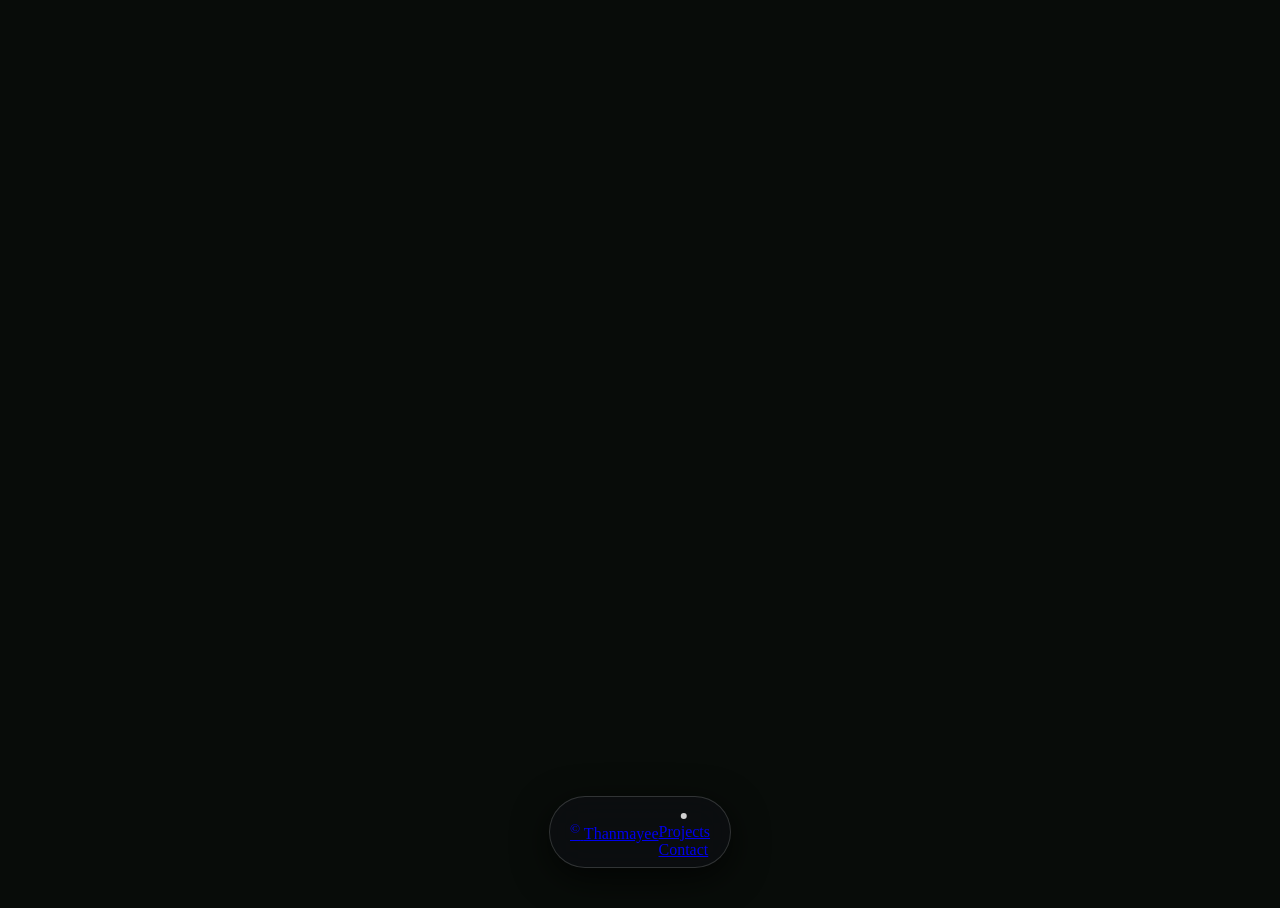
==== work/index.html @ e5a55dd7 "feat(navigation): configure mobile navigation menu and clean typography tokens" ====
<!DOCTYPE html>
<!-- This site was created in Webflow. https://webflow.com --><!-- Last Published: Tue Oct 13 2026 12:30:39 GMT+0000 (Coordinated Universal Time) --><html data-wf-domain="www.ondastudio.co" data-wf-page="68924abc8a62e2a2be385f71" data-wf-site="68924abc8a62e2a2be385f87" lang="en"><head><meta charset="utf-8"/><link crossorigin="anonymous" href="https://cdn.prod.website-files.com" rel="preconnect"/><title>kotha thanmayee reddy</title><meta content="Strategic branding, web design, and digital experiences for organisations ready to lead with clarity. We design with strategic thinking, not decoration." name="description"/><meta content="Thanmayee | Data Analytics &amp; Business Portfolio" property="og:title"/><meta content="Strategic branding, web design, and digital experiences for organisations ready to lead with clarity. We design with strategic thinking, not decoration." property="og:description"/><meta content="Thanmayee | Data Analytics &amp; Business Portfolio" name="twitter:title"/><meta content="Strategic branding, web design, and digital experiences for organisations ready to lead with clarity. We design with strategic thinking, not decoration." name="twitter:description"/><meta content="website" property="og:type"/><meta content="summary_large_image" name="twitter:card"/><meta content="width=device-width, initial-scale=1" name="viewport"/><meta content="Webflow" name="generator"/><link crossorigin="anonymous" href="https://cdn.prod.website-files.com/68924abc8a62e2a2be385f87/css/ondastudio-staging.webflow.shared.df867d92b.css" integrity="sha384-34Z9krJHCqAeEKCzq6Zb8yj2sss6u67SxyeQZQT5jfP4QjzpZ3FO23uSl7Uz0cRz" rel="stylesheet" type="text/css"/><script type="text/javascript">!function(o,c){var n=c.documentElement,t=" w-mod-";n.className+=t+"js",("ontouchstart"in o||o.DocumentTouch&&c instanceof DocumentTouch)&&(n.className+=t+"touch")}(window,document);</script><link href="https://cdn.prod.website-files.com/68924abc8a62e2a2be385f87/68924abc8a62e2a2be385fc4_favicon.svg" rel="shortcut icon" type="image/x-icon"/><link href="https://cdn.prod.website-files.com/68924abc8a62e2a2be385f87/68924abc8a62e2a2be385fc5_webclip.svg" rel="apple-touch-icon"/><!-- Splide -->
<link href="
https://cdn.jsdelivr.net/npm/@splidejs/splide@4.1.4/dist/css/splide.min.css
" rel="stylesheet"/>
<!-- Finsweet Attributes -->
<script async="" fs-list="" src="https://cdn.jsdelivr.net/npm/@finsweet/attributes@2/attributes.js" type="module"></script>
<style>
.styleguide_guide_wrap {
display: none;
}
.nav_background,
.cookies_component {
opacity: 0;
}
.cookies_component {
display: block;
}
[text-split] {
opacity: 0;
}
html.w-editor [text-split] {opacity: 1;}
.line {
padding: 0;
overflow: hidden;
padding-bottom: .05em;
margin-bottom: -.05em;
transform-origin: bottom;
display: block;
text-align: start;
width: 100%
}
.word {
overflow: initial;
padding-bottom: 0.1em;
margin-bottom: -0.1em;
transform-origin: bottom;
padding-right: 0.1em;
margin-right: -0.1em;
text-indent: 0;
}
.line-wrapper {
padding: 0;
overflow: hidden;
padding-bottom: .05em;
margin-bottom: -.05em;
transform-origin: bottom;
display: block;
text-align: start;
width: 100%;
}
</style>
<style>
  html, body {
    background-color: #080c09 !important;
    color: #ffffff !important;
    margin: 0 !important;
    padding: 0 !important;
    width: 100% !important;
    min-height: 100% !important;
    overflow-x: hidden !important;
  }

  .page-wrapper {
    width: 100% !important;
    min-height: 100vh !important;
    background-color: #080c09 !important;
    transform: none !important;
    position: relative !important;
  }

  /* Fixed Bottom Following Navbar */
  .nav_fixed {
    position: fixed !important;
    bottom: 2rem !important;
    top: auto !important;
    left: 50% !important;
    transform: translateX(-50%) !important;
    z-index: 9999 !important;
    margin: 0 !important;
    width: fit-content !important;
    pointer-events: auto !important;
    transition: transform 0.3s ease, opacity 0.3s ease;
  }

  .nav_container {
    background-color: rgba(12, 14, 16, 0.88) !important;
    border: 1px solid rgba(255, 255, 255, 0.16) !important;
    backdrop-filter: blur(20px) !important;
    -webkit-backdrop-filter: blur(20px) !important;
    box-shadow: 0 10px 36px rgba(0, 0, 0, 0.7) !important;
    padding: 8px 20px !important;
    border-radius: 999px !important;
    display: flex !important;
    align-items: center !important;
  }

  @media screen and (max-width: 767px) {
    .nav_fixed {
      bottom: 1.25rem !important;
      width: calc(100% - 32px) !important;
      max-width: 420px !important;
    }
    .nav_container {
      justify-content: space-between !important;
      width: 100% !important;
    }
  }
</style>
<style>
html.lenis, html.lenis body {
height: auto;
}
.lenis.lenis-smooth {
scroll-behavior: auto !important;
}
.lenis.lenis-smooth [data-lenis-prevent] {
overscroll-behavior: contain;
}
.lenis.lenis-stopped {
overflow: hidden;
}
.lenis.lenis-scrolling iframe {
pointer-events: none;
}
</style><style>
/*
* intiial states
*/
.work-filters form {
opacity: 0;
transition: opacity 0.2s ease-in-out;
}
.section_work-list {
opacity: 0;
pointer-events: none;
}
.splide__slide .work-card_inner {
transform: scale(0.8);
}
.splide__slide .work-card_title {
opacity: 0;
transform: translateY(40px);
}
.splide__slide .work-card_tags {
opacity: 0;
}
</style><style>
  .section_work-filters { display: none !important; }
</style>
</head><body class="bg-black-150"><div class="page-wrapper"><div class="custom-code"><div class="global-styles w-embed"><style>
html {
--font--inherit: inherit;
--font-weight--inherit: inherit;
--font-weight--100: 100;
--font-weight--200: 200;
--font-weight--300: 300;
--font-weight--400: 400;
--font-weight--500: 500;
--font-weight--600: 600;
--font-weight--700: 700;
--font-weight--800: 800;
--font-weight--900: 900;
--text-transform--none: none;
--text-transform--uppercase: uppercase;
--text-transform--capitalize: capitalize;
--text-transform--lowercase: lowercase;
--text-transform--inherit: inherit;
--text-align--right: right;
--text-align--left: left;
--text-align--center: center;
}
/* Detect and apply each input's defined text color */
input:-webkit-autofill,
input:-webkit-autofill:hover,
input:-webkit-autofill:focus,
textarea:-webkit-autofill,
textarea:-webkit-autofill:hover,
textarea:-webkit-autofill:focus,
select:-webkit-autofill,
select:-webkit-autofill:hover,
select:-webkit-autofill:focus {
-webkit-text-fill-color: inherit !important; /* Inherits color from input */
caret-color: inherit !important; /* Inherits cursor color */
-webkit-box-shadow: 0 0 0px 1000px var(--input-bg, transparent) inset !important; /* Keeps correct background */
transition: background-color 5000s ease-in-out 0s !important;
}
/* Make text look crisper and more legible in all browsers */
body {
-webkit-font-smoothing: antialiased;
-moz-osx-font-smoothing: grayscale;
font-smoothing: antialiased;
text-rendering: optimizeLegibility;
}
/* Focus state style for keyboard navigation for the focusable elements */
*[tabindex]:focus-visible,
input[type="file"]:focus-visible {
outline: 0.125rem solid #4d65ff;
outline-offset: 0.125rem;
}
/* Set color style to inherit */
.inherit-color * {
color: inherit;
}
/* Get rid of top margin on first element in any rich text element */
.w-richtext > :not(div):first-child, .w-richtext > div:first-child > :first-child {
margin-top: 0 !important;
}
/* Get rid of bottom margin on last element in any rich text element */
.w-richtext>:last-child, .w-richtext ol li:last-child, .w-richtext ul li:last-child {
margin-bottom: 0 !important;
}
/* Make sure containers never lose their center alignment */
.container-medium,.container-small, .container-large {
margin-right: auto !important;
margin-left: auto !important;
}
/*
Make the following elements inherit typography styles from the parent and not have hardcoded values.
Important: You will not be able to style for example "All Links" in Designer with this CSS applied.
Uncomment this CSS to use it in the project. Leave this message for future hand-off.
*/
/*
a,
.w-input,
.w-select,
.w-tab-link,
.w-nav-link,
.w-dropdown-btn,
.w-dropdown-toggle,
.w-dropdown-link {
color: inherit;
text-decoration: inherit;
font-size: inherit;
}
*/
/* Apply "..." after 3 lines of text */
.text-style-3lines {
display: -webkit-box;
overflow: hidden;
-webkit-line-clamp: 3;
-webkit-box-orient: vertical;
}
/* Apply "..." after 2 lines of text */
.text-style-2lines {
display: -webkit-box;
overflow: hidden;
-webkit-line-clamp: 2;
-webkit-box-orient: vertical;
}
/* Adds inline flex display */
.display-inlineflex {
display: inline-flex;
}
/* These classes are never overwritten */
.hide {
display: none !important;
}
@media screen and (max-width: 991px) {
.hide, .hide-tablet {
display: none !important;
}
}
@media screen and (max-width: 767px) {
.hide-mobile-landscape{
display: none !important;
}
}
@media screen and (max-width: 479px) {
.hide-mobile{
display: none !important;
}
}
.margin-0 {
margin: 0rem !important;
}
.padding-0 {
padding: 0rem !important;
}
textarea {
resize: none;
}
svg {
width:100%;
}
/*
.swiper-button-prev:after, .swiper-button-next:after {
content: none !important;
}
.swiper-button-prev, .swiper-button-next {
all: unset;
width: auto !important;
height: auto !important;
position: static !important;
}
.swiper-button-prev, .swiper-button-next:focus {
outline: none !important;
}
.swiper-arrow {
outline: none;
}
*/
.nav-link_wrapper.w--current .nav-dot { opacity: 1; }
.text-rich-text a { text-decoration: underline; }
</style></div><div class="attributes w-embed"><style>
@media only screen and (max-width: 991px) {
[data-coming-soon="true"] {
opacity: 0.6;
}
}
@media only screen and (min-width: 992px) {
[data-coming-soon="true"]:hover {
opacity: 0.6;
}
}
[data-coming-soon="true"]:hover a {
pointer-events: none;
}
[background-color="transparent"] {
background-color: transparent;
}
[color="transparent"] {
color: var(--colors--transparent);
}
[rotate="45"] {
rotate: 45deg !important;
}
[rotate="-45"] {
rotate: -45deg !important;
}
[rotate="90"] {
rotate: 90deg !important;
}
[rotate="-90"] {
rotate: -90deg !important;
}
[rotate="180"] {
rotate: 180deg !important;
}
[rotate="-180"] {
rotate: -180deg !important;
}
[rotate="-135"] {
rotate: -135deg !important;
}
[rotate="135"] {
rotate: 135deg !important;
}
[padding="0"] {
padding: 0 !important;
}
</style></div><div class="spacers-columns w-embed"><style>
@media screen and (max-width: 991px) {
.tablet-2-col {width: 16.666666666666664% !important;}
.tablet-3-col {width: 25% !important;}
.tablet-4-col {width: 33.333333333333% !important;}
.tablet-5-col {width: 41.6666666666% !important;}
.tablet-6-col {width: 50% !important;}
.tablet-7-col {width: 58.3333333333% !important;}
.tablet-8-col {width: 66.66666666666666% !important;}
.tablet-9-col {width: 75% !important;}
.tablet-10-col {width: 83.3333333333% !important;}
.tablet-11-col {width: 91.6666666666% !important;}
.tablet-12-col { width: 100% !important;}
}
@media screen and (max-width: 767px) {
.mobile-land-2-col {width: 16.666666666666664% !important;}
.mobile-land-3-col {width: 25% !important;}
.mobile-land-4-col {width: 33.333333333333% !important;}
.mobile-land-5-col {width: 41.6666666666% !important;}
.mobile-land-6-col {width: 50% !important;}
.mobile-land-7-col {width: 58.3333333333% !important;}
.mobile-land-8-col {width: 66.66666666666666% !important;}
.mobile-land-9-col {width: 75% !important;}
.mobile-land-10-col {width: 83.3333333333% !important;}
.mobile-land-11-col {width: 91.6666666666% !important;}
.mobile-land-12-col {width: 100% !important;}
.spacer-mobile-0-25 { padding-top: .25rem !important;}
.spacer-mobile-0-5 { padding-top: .5rem !important;}
.spacer-mobile-1 { padding-top: 1rem !important;}
.spacer-mobile-1-5 { padding-top: 1.5rem !important;}
.spacer-mobile-2 { width: 100%; padding-top: 2rem !important;}
.spacer-mobile-2-5 { padding-top: 2.5rem !important;}
.spacer-mobile-3 { padding-top: 3rem !important;}
.spacer-mobile-3-5 { padding-top: 3.5rem !important;}
.spacer-mobile-4 { padding-top: 4rem !important;}
.spacer-mobile-4-5 { padding-top: 4.5rem !important;}
.spacer-mobile-5 { padding-top: 5rem !important;}
.spacer-mobile-5-5 { padding-top: 5.5rem !important;}
.spacer-mobile-6 { padding-top: 6rem !important;}
.spacer-mobile-6-5 { padding-top: 6.5rem !important;}
.spacer-mobile-7 { padding-top: 7rem !important;}
.spacer-mobile-7-5 { padding-top: 7.5rem !important;}
.spacer-mobile-8 { padding-top: 8rem !important;}
.spacer-mobile-8-5 { padding-top: 8.5rem !important;}
.spacer-mobile-9 { padding-top: 9rem !important;}
.spacer-mobile-9-5 { padding-top: 9.5rem !important;}
.spacer-mobile-10 { padding-top: 10rem !important;}
}
@media screen and (max-width: 479px) {}
</style></div><div class="menu-icon-mobile w-embed"><style>
/* —————————————————— */
.menu-mobile-icon > svg > g > g:nth-of-type(1) > path {
stroke: currentColor;
stroke-width: 1px;
}
.menu-mobile-icon > svg > g > g:nth-of-type(2) > path {
stroke: currentColor;
stroke-width: 1px;
}
</style></div><div class="hide w-embed"><style>
[data-aspect-ratio="square"]:not(.project_media-text):not(.project_media-grid) {
aspect-ratio: 1 / 1;
}
[data-aspect-ratio="widescreen"] {
aspect-ratio: 16/9;
}
</style></div><div class="code-embed w-embed"><style>
.work-order.is-active {
.work-order_svg {
max-width: 10rem;
margin-right: 4px;
opacity: 100%;
}
}
</style></div><div class="code-embed-2 w-embed"><style>
/* Used in work carousel + work card for next project */
/* >1280px (Large desktops) */
@media only screen and (min-width: 1281px) {
.work-card_link [data-aspect-ratio="square"] {
width: 50vh;
}
.work-card_link [data-aspect-ratio="widescreen"] {
width: 70vh;
}
}
/* From 1280px until 768px (Tablets) */
@media only screen and (max-width: 1280px) and (min-width: 768px) {
.work-card_link [data-aspect-ratio="square"] {
width: 40vh;
}
.work-card_link [data-aspect-ratio="widescreen"] {
width: 60vh;
}
}
/* From 768px until 480px (Large phones) */
@media only screen and (max-width: 767px) {
.work-card_link [data-aspect-ratio="square"] {
width: 25vh;
}
.work-card_link [data-aspect-ratio="widescreen"] {
width: 45vh;
}
}
</style></div></div><div class="styleguide_guide_wrap"><div class="padding-global"><div class="container-large" data-padding-bottom="none" data-padding-top="none"><div class="grid is-base-grid"><div class="style-grid"><div class="grid-count">1</div></div><div class="style-grid"><div class="grid-count">2</div></div><div class="style-grid"><div class="grid-count">3</div></div><div class="style-grid"><div class="grid-count">4</div></div><div class="style-grid"><div class="grid-count">5</div></div><div class="style-grid"><div class="grid-count">6</div></div><div class="style-grid"><div class="grid-count">7</div></div><div class="style-grid"><div class="grid-count">8</div></div><div class="style-grid"><div class="grid-count">9</div></div><div class="style-grid"><div class="grid-count">10</div></div><div class="style-grid"><div class="grid-count">11</div></div><div class="style-grid"><div class="grid-count">12</div></div></div></div></div></div><div class="work-custom-code w-embed"><style>
.is-list-active {
background-color: #ffffff;
color: var(--_colors---colors--black);
border-color: var(--_colors---colors--black);
}
.work-card .display-inlineflex:last-of-type .tag-bracket {
display: none;
}
.section_work-list.visible {
opacity: 1;
pointer-events: auto;
}
.splide__slide {
color: var(--_colors---colors--black-500);
}
.splide__slide.is-active {
color: var(--_colors---colors--black);
}
.splide__slide.is-active .work-card_title {
opacity: 1;
transform: translateY(0);
}
.splide__slide.is-active .work-card_inner {
transform: scale(1);
}
.splide__slide.is-active .work-card_tags {
opacity: 1;
}
</style></div><div class="nav_fixed"><div class="nav_component w-nav" data-animation="default" data-collapse="medium" data-duration="400" data-easing="ease" data-easing2="ease" role="banner"><div class="nav_container"><a class="nav_brand w-nav-brand" href="/" id="w-node-_396176c6-906a-9f74-c6d0-8a4663dfdeac-63dfdea9"><div class="menu-logo"><sup>©</sup> <span class="typeface-abc-daily">Thanmayee</span></div></a><div class="nav_menu" id="w-node-cf55f12a-fec3-75c3-a1da-cc8d42de64e8-63dfdea9"><a aria-current="page" class="nav-link_wrapper w-inline-block w--current" href="/work"><div class="nav-dot w-embed"><svg fill="none" height="6" viewbox="0 0 6 6" width="6" xmlns="http://www.w3.org/2000/svg">
<circle cx="3" cy="3" fill="#d0d0d0" r="3"></circle>
</svg></div><div>Projects</div></a><a class="nav-link_wrapper" href="mailto:thanmayeereddykotha@gmail.com?subject=New%20website%20contact%20%3A)">Contact</a></div></div></div></div><main class="main-wrapper"><div class="section_work-filters"><div class="padding-global"><div class="container-large relative"><div class="text-size-small typeface-aeonik hide-tablet">Filter By</div><div class="work-filters w-form"><form data-name="Filter" data-wf-element-id="421d9b69-e6f0-d25d-87ac-4ccb67baedf4" data-wf-page-id="68924abc8a62e2a2be385f71" fs-list-element="filters" id="wf-form-Filter" method="get" name="wf-form-Filter"><div class="w-dyn-list"><div class="work-filter_container w-dyn-items" role="list"><div class="w-dyn-item" fs-list-emptyfacet="hide" role="listitem"><label class="w-checkbox work-filter_wrapper"><div class="w-checkbox-input w-checkbox-input--inputType-custom work-filter_checkbox"></div><input data-name="Filter" fs-list-field="service" fs-list-value="Branding" name="Filter" style="opacity:0;position:absolute;z-index:-1" type="checkbox"/><span class="text-size-small typeface-aeonik w-form-label" for="Filter">Branding</span></label></div><div class="w-dyn-item" fs-list-emptyfacet="hide" role="listitem"><label class="w-checkbox work-filter_wrapper"><div class="w-checkbox-input w-checkbox-input--inputType-custom work-filter_checkbox"></div><input data-name="Filter" fs-list-field="service" fs-list-value="Digital design" name="Filter" style="opacity:0;position:absolute;z-index:-1" type="checkbox"/><span class="text-size-small typeface-aeonik w-form-label" for="Filter">Digital design</span></label></div><div class="w-dyn-item" fs-list-emptyfacet="hide" role="listitem"><label class="w-checkbox work-filter_wrapper"><div class="w-checkbox-input w-checkbox-input--inputType-custom work-filter_checkbox"></div><input data-name="Filter" fs-list-field="service" fs-list-value="Branding to product transition" name="Filter" style="opacity:0;position:absolute;z-index:-1" type="checkbox"/><span class="text-size-small typeface-aeonik w-form-label" for="Filter">Branding to product transition</span></label></div><div class="w-dyn-item" fs-list-emptyfacet="hide" role="listitem"><label class="w-checkbox work-filter_wrapper"><div class="w-checkbox-input w-checkbox-input--inputType-custom work-filter_checkbox"></div><input data-name="Filter" fs-list-field="service" fs-list-value="Tech-driven experiences" name="Filter" style="opacity:0;position:absolute;z-index:-1" type="checkbox"/><span class="text-size-small typeface-aeonik w-form-label" for="Filter">Tech-driven experiences</span></label></div><div class="w-dyn-item" fs-list-emptyfacet="hide" role="listitem"><label class="w-checkbox work-filter_wrapper"><div class="w-checkbox-input w-checkbox-input--inputType-custom work-filter_checkbox"></div><input data-name="Filter" fs-list-field="service" fs-list-value="Business design" name="Filter" style="opacity:0;position:absolute;z-index:-1" type="checkbox"/><span class="text-size-small typeface-aeonik w-form-label" for="Filter">Business design</span></label></div></div></div></form><div class="w-form-done"><div>Thank you! Your submission has been received!</div></div><div class="w-form-fail"><div>Oops! Something went wrong while submitting the form.</div></div></div><div class="visible-tablet"><a class="work-filters_burger w-inline-block" href="#"><div class="text-size-small typeface-aeonik">Filters</div><div class="work-filters_count"><div class="text-size-small typeface-aeonik">1<br/></div></div><div class="work-filters_svg w-embed"><svg fill="none" height="24" viewbox="0 0 24 24" width="24" xmlns="http://www.w3.org/2000/svg">
<rect fill="white" height="24" style="mix-blend-mode:multiply" width="24"></rect>
<path d="M12.75 11.25V6H11.25V11.25H6V12.75H11.25V18H12.75V12.75H18V11.25H12.75Z" fill="black"></path>
</svg></div></a></div></div></div></div><div class="section_work-list"><div class="splide full-height"><div class="splide__track full-height w-dyn-list"><div class="work-container splide__list w-dyn-items" fs-list-element="list" role="list"><div class="work-card splide__slide w-dyn-item" data-coming-soon="" role="listitem"><div class="work-card_inner"><div class="work-card_title-wrapper"><h6 class="work-card_title">Sales Intelligence &amp; Revenue Forecasting</h6></div><a class="work-card_link w-inline-block" href="https://github.com/thanmayeereddykotha" target="_blank"><img alt="Fit Access" class="work-card_img" data-aspect-ratio="widescreen" loading="lazy" sizes="100vw" src="/assets/images/fit-access.jpg" onerror="this.src='https://i.postimg.cc/k4TyBGj6/fit-acess.jpg'" style="width:100%;height:100%;object-fit:cover;object-position:top center;border-radius:4px;"/><div class="work-card_video w-condition-invisible" data-aspect-ratio="widescreen"><img alt="" class="work-card_video-poster" loading="lazy" sizes="100vw" src="https://cdn.prod.website-files.com/68924abc8a62e2a2be385f9a/6aa17b1896fa22ae33e4427b_quill-orki-thumbnail.webp" srcset="https://cdn.prod.website-files.com/68924abc8a62e2a2be385f9a/6aa17b1896fa22ae33e4427b_quill-orki-thumbnail-p-500.webp 500w, https://cdn.prod.website-files.com/68924abc8a62e2a2be385f9a/6aa17b1896fa22ae33e4427b_quill-orki-thumbnail-p-800.webp 800w, https://cdn.prod.website-files.com/68924abc8a62e2a2be385f9a/6aa17b1896fa22ae33e4427b_quill-orki-thumbnail-p-1080.webp 1080w, https://cdn.prod.website-files.com/68924abc8a62e2a2be385f9a/6aa17b1896fa22ae33e4427b_quill-orki-thumbnail.webp 2880w"/><video class="work-card_video-el" loop="" muted="" playsinline="true" src=""></video></div></a><div class="work-card_footer"><div class="work-order" data-wf--work-order--variant="work"><div class="work-order_svg w-variant-43f3def6-f89e-ea09-a71a-fa7e60f029e5 w-embed"><svg fill="none" height="4" viewbox="0 0 4 4" width="4" xmlns="http://www.w3.org/2000/svg">
<circle cx="2" cy="2" fill="black" r="2"></circle>
</svg></div><div class="work-order_text">00</div></div><div class="work-card_tags"><div class="work-card_tag text-size-small typeface-aeonik"><div class="text-weight-semibold">Industry</div><div>Retail &amp; Finance</div></div><div class="work-card_tag text-size-small typeface-aeonik"><div class="text-weight-semibold">Role</div><div class="collection-list-wrapper w-dyn-list"><div class="w-dyn-items" role="list"><div class="display-inlineflex w-dyn-item" role="listitem"><div>Python</div><div class="tag-bracket">|</div></div><div class="display-inlineflex w-dyn-item" role="listitem"><div>Time-Series ARIMA</div><div class="tag-bracket">|</div></div><div class="display-inlineflex w-dyn-item" role="listitem"><div>Financial Modeling</div><div class="tag-bracket">|</div></div></div></div></div><div class="text-size-small typeface-aeonik w-condition-invisible">Coming soon</div></div></div></div><div class="hide w-dyn-list"><div class="w-dyn-items" role="list"><div class="w-dyn-item" role="listitem"><div fs-list-field="service">Branding</div></div><div class="w-dyn-item" role="listitem"><div fs-list-field="service">Business design</div></div><div class="w-dyn-item" role="listitem"><div fs-list-field="service">Digital design</div></div></div></div></div><div class="work-card splide__slide w-dyn-item" data-coming-soon="" role="listitem"><div class="work-card_inner"><div class="work-card_title-wrapper"><h6 class="work-card_title">Bhoomimitra Agri-Telemetry Platform</h6></div><a class="work-card_link w-inline-block" href="https://github.com/thanmayeereddykotha/bhoomimitra" target="_blank"><img alt="" class="work-card_img w-condition-invisible" data-aspect-ratio="widescreen" loading="lazy" sizes="100vw" src="/assets/images/bhoomimitra-preview.jpg"/><div class="work-card_video" data-aspect-ratio="widescreen"><img alt="Bhoomimitra Agri-Telemetry Platform Preview" class="work-card_video-poster" loading="lazy" sizes="100vw" src="/assets/images/bhoomimitra-preview.jpg"/><video class="work-card_video-el" loop="" muted="" playsinline="true" src="/assets/videos/bhoomimitra.mp4"></video></div></a><div class="work-card_footer"><div class="work-order" data-wf--work-order--variant="work"><div class="work-order_svg w-variant-43f3def6-f89e-ea09-a71a-fa7e60f029e5 w-embed"><svg fill="none" height="4" viewbox="0 0 4 4" width="4" xmlns="http://www.w3.org/2000/svg">
<circle cx="2" cy="2" fill="black" r="2"></circle>
</svg></div><div class="work-order_text">00</div></div><div class="work-card_tags"><div class="work-card_tag text-size-small typeface-aeonik"><div class="text-weight-semibold">Industry</div><div>AgriTech &amp; IoT</div></div><div class="work-card_tag text-size-small typeface-aeonik"><div class="text-weight-semibold">Role</div><div class="collection-list-wrapper w-dyn-list"><div class="w-dyn-items" role="list"><div class="display-inlineflex w-dyn-item" role="listitem"><div>Python</div><div class="tag-bracket">|</div></div><div class="display-inlineflex w-dyn-item" role="listitem"><div>Sensor Telemetry</div><div class="tag-bracket">|</div></div><div class="display-inlineflex w-dyn-item" role="listitem"><div>Product Strategy</div><div class="tag-bracket">|</div></div></div></div></div><div class="text-size-small typeface-aeonik w-condition-invisible">Coming soon</div></div></div></div><div class="hide w-dyn-list"><div class="w-dyn-items" role="list"><div class="w-dyn-item" role="listitem"><div fs-list-field="service">Branding</div></div><div class="w-dyn-item" role="listitem"><div fs-list-field="service">Business design</div></div><div class="w-dyn-item" role="listitem"><div fs-list-field="service">Digital design</div></div></div></div></div><div class="work-card splide__slide w-dyn-item" data-coming-soon="" role="listitem"><div class="work-card_inner"><div class="work-card_title-wrapper"><h6 class="work-card_title">Executive KPI &amp; Financial BI Dashboard</h6></div><a class="work-card_link w-inline-block" href="https://github.com/thanmayeereddykotha" target="_blank"><img alt="" class="work-card_img" data-aspect-ratio="square" loading="lazy" sizes="100vw" src="https://cdn.prod.website-files.com/68924abc8a62e2a2be385f9a/6a8c21c6e9d8240efb9f0db3_flytech-cover.webp" srcset="https://cdn.prod.website-files.com/68924abc8a62e2a2be385f9a/6a8c21c6e9d8240efb9f0db3_flytech-cover-p-500.webp 500w, https://cdn.prod.website-files.com/68924abc8a62e2a2be385f9a/6a8c21c6e9d8240efb9f0db3_flytech-cover-p-800.webp 800w, https://cdn.prod.website-files.com/68924abc8a62e2a2be385f9a/6a8c21c6e9d8240efb9f0db3_flytech-cover-p-1080.webp 1080w, https://cdn.prod.website-files.com/68924abc8a62e2a2be385f9a/6a8c21c6e9d8240efb9f0db3_flytech-cover-p-1600.webp 1600w, https://cdn.prod.website-files.com/68924abc8a62e2a2be385f9a/6a8c21c6e9d8240efb9f0db3_flytech-cover.webp 1620w"/><div class="work-card_video w-condition-invisible" data-aspect-ratio="square"><img alt="" class="work-card_video-poster" loading="lazy" sizes="100vw" src="https://cdn.prod.website-files.com/68924abc8a62e2a2be385f9a/6a8c21c6e9d8240efb9f0db3_flytech-cover.webp" srcset="https://cdn.prod.website-files.com/68924abc8a62e2a2be385f9a/6a8c21c6e9d8240efb9f0db3_flytech-cover-p-500.webp 500w, https://cdn.prod.website-files.com/68924abc8a62e2a2be385f9a/6a8c21c6e9d8240efb9f0db3_flytech-cover-p-800.webp 800w, https://cdn.prod.website-files.com/68924abc8a62e2a2be385f9a/6a8c21c6e9d8240efb9f0db3_flytech-cover-p-1080.webp 1080w, https://cdn.prod.website-files.com/68924abc8a62e2a2be385f9a/6a8c21c6e9d8240efb9f0db3_flytech-cover-p-1600.webp 1600w, https://cdn.prod.website-files.com/68924abc8a62e2a2be385f9a/6a8c21c6e9d8240efb9f0db3_flytech-cover.webp 1620w"/><video class="work-card_video-el" loop="" muted="" playsinline="true" src=""></video></div></a><div class="work-card_footer"><div class="work-order" data-wf--work-order--variant="work"><div class="work-order_svg w-variant-43f3def6-f89e-ea09-a71a-fa7e60f029e5 w-embed"><svg fill="none" height="4" viewbox="0 0 4 4" width="4" xmlns="http://www.w3.org/2000/svg">
<circle cx="2" cy="2" fill="black" r="2"></circle>
</svg></div><div class="work-order_text">00</div></div><div class="work-card_tags"><div class="work-card_tag text-size-small typeface-aeonik"><div class="text-weight-semibold">Industry</div><div>Enterprise BI &amp; SaaS</div></div><div class="work-card_tag text-size-small typeface-aeonik"><div class="text-weight-semibold">Role</div><div class="collection-list-wrapper w-dyn-list"><div class="w-dyn-items" role="list"><div class="display-inlineflex w-dyn-item" role="listitem"><div>Power BI</div><div class="tag-bracket">|</div></div><div class="display-inlineflex w-dyn-item" role="listitem"><div>SQL Server</div><div class="tag-bracket">|</div></div><div class="display-inlineflex w-dyn-item" role="listitem"><div>Cohort Analysis</div><div class="tag-bracket">|</div></div></div></div></div><div class="text-size-small typeface-aeonik w-condition-invisible">Coming soon</div></div></div></div><div class="hide w-dyn-list"><div class="w-dyn-items" role="list"><div class="w-dyn-item" role="listitem"><div fs-list-field="service">Branding</div></div><div class="w-dyn-item" role="listitem"><div fs-list-field="service">Business design</div></div></div></div></div><div class="work-card splide__slide w-dyn-item" data-coming-soon="" role="listitem"><div class="work-card_inner"><div class="work-card_title-wrapper"><h6 class="work-card_title">Customer Lifetime Value &amp; RFM Segmentation</h6></div><a class="work-card_link w-inline-block" href="https://github.com/thanmayeereddykotha" target="_blank"><img alt="" class="work-card_img w-condition-invisible" data-aspect-ratio="widescreen" loading="lazy" sizes="100vw" src="https://cdn.prod.website-files.com/68924abc8a62e2a2be385f9a/6a858283ff9aec26afbb7ebd_brilean-cover.webp" srcset="https://cdn.prod.website-files.com/68924abc8a62e2a2be385f9a/6a858283ff9aec26afbb7ebd_brilean-cover-p-500.webp 500w, https://cdn.prod.website-files.com/68924abc8a62e2a2be385f9a/6a858283ff9aec26afbb7ebd_brilean-cover-p-800.webp 800w, https://cdn.prod.website-files.com/68924abc8a62e2a2be385f9a/6a858283ff9aec26afbb7ebd_brilean-cover-p-1080.webp 1080w, https://cdn.prod.website-files.com/68924abc8a62e2a2be385f9a/6a858283ff9aec26afbb7ebd_brilean-cover-p-1600.webp 1600w, https://cdn.prod.website-files.com/68924abc8a62e2a2be385f9a/6a858283ff9aec26afbb7ebd_brilean-cover-p-2000.webp 2000w, https://cdn.prod.website-files.com/68924abc8a62e2a2be385f9a/6a858283ff9aec26afbb7ebd_brilean-cover-p-2600.webp 2600w, https://cdn.prod.website-files.com/68924abc8a62e2a2be385f9a/6a858283ff9aec26afbb7ebd_brilean-cover.webp 2880w"/><div class="work-card_video" data-aspect-ratio="widescreen"><img alt="" class="work-card_video-poster" loading="lazy" sizes="100vw" src="https://cdn.prod.website-files.com/68924abc8a62e2a2be385f9a/6a858283ff9aec26afbb7ebd_brilean-cover.webp" srcset="https://cdn.prod.website-files.com/68924abc8a62e2a2be385f9a/6a858283ff9aec26afbb7ebd_brilean-cover-p-500.webp 500w, https://cdn.prod.website-files.com/68924abc8a62e2a2be385f9a/6a858283ff9aec26afbb7ebd_brilean-cover-p-800.webp 800w, https://cdn.prod.website-files.com/68924abc8a62e2a2be385f9a/6a858283ff9aec26afbb7ebd_brilean-cover-p-1080.webp 1080w, https://cdn.prod.website-files.com/68924abc8a62e2a2be385f9a/6a858283ff9aec26afbb7ebd_brilean-cover-p-1600.webp 1600w, https://cdn.prod.website-files.com/68924abc8a62e2a2be385f9a/6a858283ff9aec26afbb7ebd_brilean-cover-p-2000.webp 2000w, https://cdn.prod.website-files.com/68924abc8a62e2a2be385f9a/6a858283ff9aec26afbb7ebd_brilean-cover-p-2600.webp 2600w, https://cdn.prod.website-files.com/68924abc8a62e2a2be385f9a/6a858283ff9aec26afbb7ebd_brilean-cover.webp 2880w"/><video class="work-card_video-el" loop="" muted="" playsinline="true" src="https://videos.ondastudio.co/brilean-thumbnail.mp4"></video></div></a><div class="work-card_footer"><div class="work-order" data-wf--work-order--variant="work"><div class="work-order_svg w-variant-43f3def6-f89e-ea09-a71a-fa7e60f029e5 w-embed"><svg fill="none" height="4" viewbox="0 0 4 4" width="4" xmlns="http://www.w3.org/2000/svg">
<circle cx="2" cy="2" fill="black" r="2"></circle>
</svg></div><div class="work-order_text">00</div></div><div class="work-card_tags"><div class="work-card_tag text-size-small typeface-aeonik"><div class="text-weight-semibold">Industry</div><div>Customer Growth &amp; Analytics</div></div><div class="work-card_tag text-size-small typeface-aeonik"><div class="text-weight-semibold">Role</div><div class="collection-list-wrapper w-dyn-list"><div class="w-dyn-items" role="list"><div class="display-inlineflex w-dyn-item" role="listitem"><div>Machine Learning</div><div class="tag-bracket">|</div></div><div class="display-inlineflex w-dyn-item" role="listitem"><div>K-Means</div><div class="tag-bracket">|</div></div><div class="display-inlineflex w-dyn-item" role="listitem"><div>GTM Strategy</div><div class="tag-bracket">|</div></div></div></div></div><div class="text-size-small typeface-aeonik w-condition-invisible">Coming soon</div></div></div></div><div class="hide w-dyn-list"><div class="w-dyn-items" role="list"><div class="w-dyn-item" role="listitem"><div fs-list-field="service">Branding</div></div><div class="w-dyn-item" role="listitem"><div fs-list-field="service">Digital design</div></div></div></div></div><div class="work-card splide__slide w-dyn-item" data-coming-soon="" role="listitem"><div class="work-card_inner"><div class="work-card_title-wrapper"><h6 class="work-card_title">MeritPath Career Analytics Framework</h6></div><a class="work-card_link w-inline-block" href="https://github.com/thanmayeereddykotha/MeritPath" target="_blank"><img alt="" class="work-card_img" data-aspect-ratio="square" loading="lazy" sizes="100vw" src="https://cdn.prod.website-files.com/68924abc8a62e2a2be385f9a/6a8587a46207671457f10e52_modern-cover.webp" srcset="https://cdn.prod.website-files.com/68924abc8a62e2a2be385f9a/6a8587a46207671457f10e52_modern-cover-p-500.webp 500w, https://cdn.prod.website-files.com/68924abc8a62e2a2be385f9a/6a8587a46207671457f10e52_modern-cover-p-800.webp 800w, https://cdn.prod.website-files.com/68924abc8a62e2a2be385f9a/6a8587a46207671457f10e52_modern-cover-p-1080.webp 1080w, https://cdn.prod.website-files.com/68924abc8a62e2a2be385f9a/6a8587a46207671457f10e52_modern-cover-p-1600.webp 1600w, https://cdn.prod.website-files.com/68924abc8a62e2a2be385f9a/6a8587a46207671457f10e52_modern-cover.webp 1620w"/><div class="work-card_video w-condition-invisible" data-aspect-ratio="square"><img alt="" class="work-card_video-poster" loading="lazy" sizes="100vw" src="https://cdn.prod.website-files.com/68924abc8a62e2a2be385f9a/6a8587a46207671457f10e52_modern-cover.webp" srcset="https://cdn.prod.website-files.com/68924abc8a62e2a2be385f9a/6a8587a46207671457f10e52_modern-cover-p-500.webp 500w, https://cdn.prod.website-files.com/68924abc8a62e2a2be385f9a/6a8587a46207671457f10e52_modern-cover-p-800.webp 800w, https://cdn.prod.website-files.com/68924abc8a62e2a2be385f9a/6a8587a46207671457f10e52_modern-cover-p-1080.webp 1080w, https://cdn.prod.website-files.com/68924abc8a62e2a2be385f9a/6a8587a46207671457f10e52_modern-cover-p-1600.webp 1600w, https://cdn.prod.website-files.com/68924abc8a62e2a2be385f9a/6a8587a46207671457f10e52_modern-cover.webp 1620w"/><video class="work-card_video-el" loop="" muted="" playsinline="true" src=""></video></div></a><div class="work-card_footer"><div class="work-order" data-wf--work-order--variant="work"><div class="work-order_svg w-variant-43f3def6-f89e-ea09-a71a-fa7e60f029e5 w-embed"><svg fill="none" height="4" viewbox="0 0 4 4" width="4" xmlns="http://www.w3.org/2000/svg">
<circle cx="2" cy="2" fill="black" r="2"></circle>
</svg></div><div class="work-order_text">00</div></div><div class="work-card_tags"><div class="work-card_tag text-size-small typeface-aeonik"><div class="text-weight-semibold">Industry</div><div>EdTech &amp; Labor Strategy</div></div><div class="work-card_tag text-size-small typeface-aeonik"><div class="text-weight-semibold">Role</div><div class="collection-list-wrapper w-dyn-list"><div class="w-dyn-items" role="list"><div class="display-inlineflex w-dyn-item" role="listitem"><div>Data Modeling</div><div class="tag-bracket">|</div></div><div class="display-inlineflex w-dyn-item" role="listitem"><div>Market Research</div><div class="tag-bracket">|</div></div><div class="display-inlineflex w-dyn-item" role="listitem"><div>Python</div><div class="tag-bracket">|</div></div></div></div></div><div class="text-size-small typeface-aeonik w-condition-invisible">Coming soon</div></div></div></div><div class="hide w-dyn-list"><div class="w-dyn-items" role="list"><div class="w-dyn-item" role="listitem"><div fs-list-field="service">Branding</div></div><div class="w-dyn-item" role="listitem"><div fs-list-field="service">Digital design</div></div><div class="w-dyn-item" role="listitem"><div fs-list-field="service">Business design</div></div></div></div></div><div class="work-card splide__slide w-dyn-item" data-coming-soon="" role="listitem"><div class="work-card_inner"><div class="work-card_title-wrapper"><h6 class="work-card_title">Supply Chain Logistics &amp; Route Optimization</h6></div><a class="work-card_link w-inline-block" href="https://github.com/thanmayeereddykotha" target="_blank"><img alt="" class="work-card_img" data-aspect-ratio="widescreen" loading="lazy" sizes="100vw" src="https://cdn.prod.website-files.com/68924abc8a62e2a2be385f9a/6a8583aa0e8c8e630a9adc87_rob-cover.webp" srcset="https://cdn.prod.website-files.com/68924abc8a62e2a2be385f9a/6a8583aa0e8c8e630a9adc87_rob-cover-p-500.webp 500w, https://cdn.prod.website-files.com/68924abc8a62e2a2be385f9a/6a8583aa0e8c8e630a9adc87_rob-cover-p-800.webp 800w, https://cdn.prod.website-files.com/68924abc8a62e2a2be385f9a/6a8583aa0e8c8e630a9adc87_rob-cover-p-1080.webp 1080w, https://cdn.prod.website-files.com/68924abc8a62e2a2be385f9a/6a8583aa0e8c8e630a9adc87_rob-cover-p-1600.webp 1600w, https://cdn.prod.website-files.com/68924abc8a62e2a2be385f9a/6a8583aa0e8c8e630a9adc87_rob-cover-p-2000.webp 2000w, https://cdn.prod.website-files.com/68924abc8a62e2a2be385f9a/6a8583aa0e8c8e630a9adc87_rob-cover-p-2600.webp 2600w, https://cdn.prod.website-files.com/68924abc8a62e2a2be385f9a/6a8583aa0e8c8e630a9adc87_rob-cover.webp 2880w"/><div class="work-card_video w-condition-invisible" data-aspect-ratio="widescreen"><img alt="" class="work-card_video-poster" loading="lazy" sizes="100vw" src="https://cdn.prod.website-files.com/68924abc8a62e2a2be385f9a/6a8583aa0e8c8e630a9adc87_rob-cover.webp" srcset="https://cdn.prod.website-files.com/68924abc8a62e2a2be385f9a/6a8583aa0e8c8e630a9adc87_rob-cover-p-500.webp 500w, https://cdn.prod.website-files.com/68924abc8a62e2a2be385f9a/6a8583aa0e8c8e630a9adc87_rob-cover-p-800.webp 800w, https://cdn.prod.website-files.com/68924abc8a62e2a2be385f9a/6a8583aa0e8c8e630a9adc87_rob-cover-p-1080.webp 1080w, https://cdn.prod.website-files.com/68924abc8a62e2a2be385f9a/6a8583aa0e8c8e630a9adc87_rob-cover-p-1600.webp 1600w, https://cdn.prod.website-files.com/68924abc8a62e2a2be385f9a/6a8583aa0e8c8e630a9adc87_rob-cover-p-2000.webp 2000w, https://cdn.prod.website-files.com/68924abc8a62e2a2be385f9a/6a8583aa0e8c8e630a9adc87_rob-cover-p-2600.webp 2600w, https://cdn.prod.website-files.com/68924abc8a62e2a2be385f9a/6a8583aa0e8c8e630a9adc87_rob-cover.webp 2880w"/><video class="work-card_video-el" loop="" muted="" playsinline="true" src=""></video></div></a><div class="work-card_footer"><div class="work-order" data-wf--work-order--variant="work"><div class="work-order_svg w-variant-43f3def6-f89e-ea09-a71a-fa7e60f029e5 w-embed"><svg fill="none" height="4" viewbox="0 0 4 4" width="4" xmlns="http://www.w3.org/2000/svg">
<circle cx="2" cy="2" fill="black" r="2"></circle>
</svg></div><div class="work-order_text">00</div></div><div class="work-card_tags"><div class="work-card_tag text-size-small typeface-aeonik"><div class="text-weight-semibold">Industry</div><div>Logistics &amp; Operations</div></div><div class="work-card_tag text-size-small typeface-aeonik"><div class="text-weight-semibold">Role</div><div class="collection-list-wrapper w-dyn-list"><div class="w-dyn-items" role="list"><div class="display-inlineflex w-dyn-item" role="listitem"><div>Operations Research</div><div class="tag-bracket">|</div></div><div class="display-inlineflex w-dyn-item" role="listitem"><div>Tableau</div><div class="tag-bracket">|</div></div><div class="display-inlineflex w-dyn-item" role="listitem"><div>SQL</div><div class="tag-bracket">|</div></div></div></div></div><div class="text-size-small typeface-aeonik w-condition-invisible">Coming soon</div></div></div></div><div class="hide w-dyn-list"><div class="w-dyn-items" role="list"><div class="w-dyn-item" role="listitem"><div fs-list-field="service">Branding</div></div><div class="w-dyn-item" role="listitem"><div fs-list-field="service">Digital design</div></div><div class="w-dyn-item" role="listitem"><div fs-list-field="service">Business design</div></div></div></div></div><div class="work-card splide__slide w-dyn-item" data-coming-soon="" role="listitem"><div class="work-card_inner"><div class="work-card_title-wrapper"><h6 class="work-card_title">Credit Risk &amp; Default Prediction Engine</h6></div><a class="work-card_link w-inline-block" href="https://github.com/thanmayeereddykotha" target="_blank"><img alt="" class="work-card_img w-condition-invisible" data-aspect-ratio="square" loading="lazy" sizes="100vw" src="https://cdn.prod.website-files.com/68924abc8a62e2a2be385f9a/6a8583fbff9aec26afbc5c90_sensei-cover.webp" srcset="https://cdn.prod.website-files.com/68924abc8a62e2a2be385f9a/6a8583fbff9aec26afbc5c90_sensei-cover-p-500.webp 500w, https://cdn.prod.website-files.com/68924abc8a62e2a2be385f9a/6a8583fbff9aec26afbc5c90_sensei-cover-p-800.webp 800w, https://cdn.prod.website-files.com/68924abc8a62e2a2be385f9a/6a8583fbff9aec26afbc5c90_sensei-cover-p-1080.webp 1080w, https://cdn.prod.website-files.com/68924abc8a62e2a2be385f9a/6a8583fbff9aec26afbc5c90_sensei-cover-p-1600.webp 1600w, https://cdn.prod.website-files.com/68924abc8a62e2a2be385f9a/6a8583fbff9aec26afbc5c90_sensei-cover.webp 1620w"/><div class="work-card_video" data-aspect-ratio="square"><img alt="" class="work-card_video-poster" loading="lazy" sizes="100vw" src="https://cdn.prod.website-files.com/68924abc8a62e2a2be385f9a/6a8583fbff9aec26afbc5c90_sensei-cover.webp" srcset="https://cdn.prod.website-files.com/68924abc8a62e2a2be385f9a/6a8583fbff9aec26afbc5c90_sensei-cover-p-500.webp 500w, https://cdn.prod.website-files.com/68924abc8a62e2a2be385f9a/6a8583fbff9aec26afbc5c90_sensei-cover-p-800.webp 800w, https://cdn.prod.website-files.com/68924abc8a62e2a2be385f9a/6a8583fbff9aec26afbc5c90_sensei-cover-p-1080.webp 1080w, https://cdn.prod.website-files.com/68924abc8a62e2a2be385f9a/6a8583fbff9aec26afbc5c90_sensei-cover-p-1600.webp 1600w, https://cdn.prod.website-files.com/68924abc8a62e2a2be385f9a/6a8583fbff9aec26afbc5c90_sensei-cover.webp 1620w"/><video class="work-card_video-el" loop="" muted="" playsinline="true" src="https://videos.ondastudio.co/sensei-team.mp4"></video></div></a><div class="work-card_footer"><div class="work-order" data-wf--work-order--variant="work"><div class="work-order_svg w-variant-43f3def6-f89e-ea09-a71a-fa7e60f029e5 w-embed"><svg fill="none" height="4" viewbox="0 0 4 4" width="4" xmlns="http://www.w3.org/2000/svg">
<circle cx="2" cy="2" fill="black" r="2"></circle>
</svg></div><div class="work-order_text">00</div></div><div class="work-card_tags"><div class="work-card_tag text-size-small typeface-aeonik"><div class="text-weight-semibold">Industry</div><div>FinTech &amp; Banking</div></div><div class="work-card_tag text-size-small typeface-aeonik"><div class="text-weight-semibold">Role</div><div class="collection-list-wrapper w-dyn-list"><div class="w-dyn-items" role="list"><div class="display-inlineflex w-dyn-item" role="listitem"><div>Scikit-learn</div><div class="tag-bracket">|</div></div><div class="display-inlineflex w-dyn-item" role="listitem"><div>Risk Analysis</div><div class="tag-bracket">|</div></div><div class="display-inlineflex w-dyn-item" role="listitem"><div>Logistic Regression</div><div class="tag-bracket">|</div></div></div></div></div><div class="text-size-small typeface-aeonik w-condition-invisible">Coming soon</div></div></div></div><div class="hide w-dyn-list"><div class="w-dyn-items" role="list"><div class="w-dyn-item" role="listitem"><div fs-list-field="service">Digital design</div></div></div></div></div><div class="work-card splide__slide w-dyn-item" data-coming-soon="" role="listitem"><div class="work-card_inner"><div class="work-card_title-wrapper"><h6 class="work-card_title">Healthcare Patient Readmission Analytics</h6></div><a class="work-card_link w-inline-block" href="https://github.com/thanmayeereddykotha" target="_blank"><img alt="" class="work-card_img" data-aspect-ratio="widescreen" loading="lazy" sizes="100vw" src="https://cdn.prod.website-files.com/68924abc8a62e2a2be385f9a/68924abc8a62e2a2be386049_cusbit-cover.png" srcset="https://cdn.prod.website-files.com/68924abc8a62e2a2be385f9a/68924abc8a62e2a2be386049_cusbit-cover-p-500.png 500w, https://cdn.prod.website-files.com/68924abc8a62e2a2be385f9a/68924abc8a62e2a2be386049_cusbit-cover-p-800.png 800w, https://cdn.prod.website-files.com/68924abc8a62e2a2be385f9a/68924abc8a62e2a2be386049_cusbit-cover-p-1080.png 1080w, https://cdn.prod.website-files.com/68924abc8a62e2a2be385f9a/68924abc8a62e2a2be386049_cusbit-cover-p-1600.png 1600w, https://cdn.prod.website-files.com/68924abc8a62e2a2be385f9a/68924abc8a62e2a2be386049_cusbit-cover.png 1884w"/><div class="work-card_video w-condition-invisible" data-aspect-ratio="widescreen"><img alt="" class="work-card_video-poster" loading="lazy" sizes="100vw" src="https://cdn.prod.website-files.com/68924abc8a62e2a2be385f9a/68924abc8a62e2a2be386049_cusbit-cover.png" srcset="https://cdn.prod.website-files.com/68924abc8a62e2a2be385f9a/68924abc8a62e2a2be386049_cusbit-cover-p-500.webp 500w, https://cdn.prod.website-files.com/68924abc8a62e2a2be385f9a/68924abc8a62e2a2be386049_cusbit-cover-p-800.webp 800w, https://cdn.prod.website-files.com/68924abc8a62e2a2be385f9a/68924abc8a62e2a2be386049_cusbit-cover-p-1080.webp 1080w, https://cdn.prod.website-files.com/68924abc8a62e2a2be385f9a/68924abc8a62e2a2be386049_cusbit-cover-p-1600.webp 1600w, https://cdn.prod.website-files.com/68924abc8a62e2a2be385f9a/68924abc8a62e2a2be386049_cusbit-cover.png 1884w"/><video class="work-card_video-el" loop="" muted="" playsinline="true" src=""></video></div></a><div class="work-card_footer"><div class="work-order" data-wf--work-order--variant="work"><div class="work-order_svg w-variant-43f3def6-f89e-ea09-a71a-fa7e60f029e5 w-embed"><svg fill="none" height="4" viewbox="0 0 4 4" width="4" xmlns="http://www.w3.org/2000/svg">
<circle cx="2" cy="2" fill="black" r="2"></circle>
</svg></div><div class="work-order_text">00</div></div><div class="work-card_tags"><div class="work-card_tag text-size-small typeface-aeonik"><div class="text-weight-semibold">Industry</div><div>HealthTech &amp; Informatics</div></div><div class="work-card_tag text-size-small typeface-aeonik"><div class="text-weight-semibold">Role</div><div class="collection-list-wrapper w-dyn-list"><div class="w-dyn-items" role="list"><div class="display-inlineflex w-dyn-item" role="listitem"><div>Statistical Modeling</div><div class="tag-bracket">|</div></div><div class="display-inlineflex w-dyn-item" role="listitem"><div>Feature Engineering</div><div class="tag-bracket">|</div></div><div class="display-inlineflex w-dyn-item" role="listitem"><div>Python</div><div class="tag-bracket">|</div></div></div></div></div><div class="text-size-small typeface-aeonik w-condition-invisible">Coming soon</div></div></div></div><div class="hide w-dyn-list"><div class="w-dyn-items" role="list"><div class="w-dyn-item" role="listitem"><div fs-list-field="service">Branding</div></div><div class="w-dyn-item" role="listitem"><div fs-list-field="service">Digital design</div></div></div></div></div><div class="work-card splide__slide w-dyn-item" data-coming-soon="" role="listitem"><div class="work-card_inner"><div class="work-card_title-wrapper"><h6 class="work-card_title">E-Commerce Conversion Rate A/B Testing</h6></div><a class="work-card_link w-inline-block" href="https://github.com/thanmayeereddykotha" target="_blank"><img alt="" class="work-card_img w-condition-invisible" data-aspect-ratio="square" loading="lazy" sizes="100vw" src="https://cdn.prod.website-files.com/68924abc8a62e2a2be385f9a/6a858bb5ea21e0b2ce59c65c_abo-cover-square.webp" srcset="https://cdn.prod.website-files.com/68924abc8a62e2a2be385f9a/6a858bb5ea21e0b2ce59c65c_abo-cover-square-p-500.webp 500w, https://cdn.prod.website-files.com/68924abc8a62e2a2be385f9a/6a858bb5ea21e0b2ce59c65c_abo-cover-square-p-800.webp 800w, https://cdn.prod.website-files.com/68924abc8a62e2a2be385f9a/6a858bb5ea21e0b2ce59c65c_abo-cover-square-p-1080.webp 1080w, https://cdn.prod.website-files.com/68924abc8a62e2a2be385f9a/6a858bb5ea21e0b2ce59c65c_abo-cover-square-p-1600.webp 1600w, https://cdn.prod.website-files.com/68924abc8a62e2a2be385f9a/6a858bb5ea21e0b2ce59c65c_abo-cover-square.webp 1620w"/><div class="work-card_video" data-aspect-ratio="square"><img alt="" class="work-card_video-poster" loading="lazy" sizes="100vw" src="https://cdn.prod.website-files.com/68924abc8a62e2a2be385f9a/6a858bb5ea21e0b2ce59c65c_abo-cover-square.webp" srcset="https://cdn.prod.website-files.com/68924abc8a62e2a2be385f9a/6a858bb5ea21e0b2ce59c65c_abo-cover-square-p-500.webp 500w, https://cdn.prod.website-files.com/68924abc8a62e2a2be385f9a/6a858bb5ea21e0b2ce59c65c_abo-cover-square-p-800.webp 800w, https://cdn.prod.website-files.com/68924abc8a62e2a2be385f9a/6a858bb5ea21e0b2ce59c65c_abo-cover-square-p-1080.webp 1080w, https://cdn.prod.website-files.com/68924abc8a62e2a2be385f9a/6a858bb5ea21e0b2ce59c65c_abo-cover-square-p-1600.webp 1600w, https://cdn.prod.website-files.com/68924abc8a62e2a2be385f9a/6a858bb5ea21e0b2ce59c65c_abo-cover-square.webp 1620w"/><video class="work-card_video-el" loop="" muted="" playsinline="true" src="https://videos.ondastudio.co/abo-thumbnail.mp4"></video></div></a><div class="work-card_footer"><div class="work-order" data-wf--work-order--variant="work"><div class="work-order_svg w-variant-43f3def6-f89e-ea09-a71a-fa7e60f029e5 w-embed"><svg fill="none" height="4" viewbox="0 0 4 4" width="4" xmlns="http://www.w3.org/2000/svg">
<circle cx="2" cy="2" fill="black" r="2"></circle>
</svg></div><div class="work-order_text">00</div></div><div class="work-card_tags"><div class="work-card_tag text-size-small typeface-aeonik"><div class="text-weight-semibold">Industry</div><div>Digital Commerce</div></div><div class="work-card_tag text-size-small typeface-aeonik"><div class="text-weight-semibold">Role</div><div class="collection-list-wrapper w-dyn-list"><div class="w-dyn-items" role="list"><div class="display-inlineflex w-dyn-item" role="listitem"><div>Hypothesis Testing</div><div class="tag-bracket">|</div></div><div class="display-inlineflex w-dyn-item" role="listitem"><div>Statistical Power</div><div class="tag-bracket">|</div></div><div class="display-inlineflex w-dyn-item" role="listitem"><div>Python</div><div class="tag-bracket">|</div></div></div></div></div><div class="text-size-small typeface-aeonik w-condition-invisible">Coming soon</div></div></div></div><div class="hide w-dyn-list"><div class="w-dyn-items" role="list"><div class="w-dyn-item" role="listitem"><div fs-list-field="service">Branding</div></div><div class="w-dyn-item" role="listitem"><div fs-list-field="service">Digital design</div></div></div></div></div><div class="work-card splide__slide w-dyn-item" data-coming-soon="" role="listitem"><div class="work-card_inner"><div class="work-card_title-wrapper"><h6 class="work-card_title">Market Basket &amp; Association Rule Mining</h6></div><a class="work-card_link w-inline-block" href="https://github.com/thanmayeereddykotha" target="_blank"><img alt="" class="work-card_img" data-aspect-ratio="widescreen" loading="lazy" sizes="100vw" src="https://cdn.prod.website-files.com/68924abc8a62e2a2be385f9a/68924abc8a62e2a2be3860a7_finiam-cover.png" srcset="https://cdn.prod.website-files.com/68924abc8a62e2a2be385f9a/68924abc8a62e2a2be3860a7_finiam-cover-p-500.png 500w, https://cdn.prod.website-files.com/68924abc8a62e2a2be385f9a/68924abc8a62e2a2be3860a7_finiam-cover-p-800.png 800w, https://cdn.prod.website-files.com/68924abc8a62e2a2be385f9a/68924abc8a62e2a2be3860a7_finiam-cover-p-1080.png 1080w, https://cdn.prod.website-files.com/68924abc8a62e2a2be385f9a/68924abc8a62e2a2be3860a7_finiam-cover.png 3768w"/><div class="work-card_video w-condition-invisible" data-aspect-ratio="widescreen"><img alt="" class="work-card_video-poster" loading="lazy" sizes="100vw" src="https://cdn.prod.website-files.com/68924abc8a62e2a2be385f9a/68924abc8a62e2a2be3860a7_finiam-cover.png" srcset="https://cdn.prod.website-files.com/68924abc8a62e2a2be385f9a/68924abc8a62e2a2be3860a7_finiam-cover-p-500.png 500w, https://cdn.prod.website-files.com/68924abc8a62e2a2be385f9a/68924abc8a62e2a2be3860a7_finiam-cover-p-800.png 800w, https://cdn.prod.website-files.com/68924abc8a62e2a2be385f9a/68924abc8a62e2a2be3860a7_finiam-cover-p-1080.png 1080w, https://cdn.prod.website-files.com/68924abc8a62e2a2be385f9a/68924abc8a62e2a2be3860a7_finiam-cover.png 3768w"/><video class="work-card_video-el" loop="" muted="" playsinline="true" src=""></video></div></a><div class="work-card_footer"><div class="work-order" data-wf--work-order--variant="work"><div class="work-order_svg w-variant-43f3def6-f89e-ea09-a71a-fa7e60f029e5 w-embed"><svg fill="none" height="4" viewbox="0 0 4 4" width="4" xmlns="http://www.w3.org/2000/svg">
<circle cx="2" cy="2" fill="black" r="2"></circle>
</svg></div><div class="work-order_text">00</div></div><div class="work-card_tags"><div class="work-card_tag text-size-small typeface-aeonik"><div class="text-weight-semibold">Industry</div><div>Retail Strategy</div></div><div class="work-card_tag text-size-small typeface-aeonik"><div class="text-weight-semibold">Role</div><div class="collection-list-wrapper w-dyn-list"><div class="w-dyn-items" role="list"><div class="display-inlineflex w-dyn-item" role="listitem"><div>Apriori Algorithm</div><div class="tag-bracket">|</div></div><div class="display-inlineflex w-dyn-item" role="listitem"><div>Customer Insights</div><div class="tag-bracket">|</div></div><div class="display-inlineflex w-dyn-item" role="listitem"><div>SQL</div><div class="tag-bracket">|</div></div></div></div></div><div class="text-size-small typeface-aeonik w-condition-invisible">Coming soon</div></div></div></div><div class="hide w-dyn-list"><div class="w-dyn-items" role="list"><div class="w-dyn-item" role="listitem"><div fs-list-field="service">Branding</div></div><div class="w-dyn-item" role="listitem"><div fs-list-field="service">Digital design</div></div></div></div></div><div class="work-card splide__slide w-dyn-item" data-coming-soon="" role="listitem"><div class="work-card_inner"><div class="work-card_title-wrapper"><h6 class="work-card_title">Macroeconomic Trends &amp; Sentiment Modeling</h6></div><a class="work-card_link w-inline-block" href="https://github.com/thanmayeereddykotha" target="_blank"><img alt="" class="work-card_img w-condition-invisible" data-aspect-ratio="square" loading="lazy" sizes="100vw" src="https://cdn.prod.website-files.com/68924abc8a62e2a2be385f9a/6a8583d462373e8fdd71225e_aura-cover.webp" srcset="https://cdn.prod.website-files.com/68924abc8a62e2a2be385f9a/6a8583d462373e8fdd71225e_aura-cover-p-500.webp 500w, https://cdn.prod.website-files.com/68924abc8a62e2a2be385f9a/6a8583d462373e8fdd71225e_aura-cover-p-800.webp 800w, https://cdn.prod.website-files.com/68924abc8a62e2a2be385f9a/6a8583d462373e8fdd71225e_aura-cover-p-1080.webp 1080w, https://cdn.prod.website-files.com/68924abc8a62e2a2be385f9a/6a8583d462373e8fdd71225e_aura-cover-p-1600.webp 1600w, https://cdn.prod.website-files.com/68924abc8a62e2a2be385f9a/6a8583d462373e8fdd71225e_aura-cover.webp 1620w"/><div class="work-card_video" data-aspect-ratio="square"><img alt="" class="work-card_video-poster" loading="lazy" sizes="100vw" src="https://cdn.prod.website-files.com/68924abc8a62e2a2be385f9a/6a8583d462373e8fdd71225e_aura-cover.webp" srcset="https://cdn.prod.website-files.com/68924abc8a62e2a2be385f9a/6a8583d462373e8fdd71225e_aura-cover-p-500.webp 500w, https://cdn.prod.website-files.com/68924abc8a62e2a2be385f9a/6a8583d462373e8fdd71225e_aura-cover-p-800.webp 800w, https://cdn.prod.website-files.com/68924abc8a62e2a2be385f9a/6a8583d462373e8fdd71225e_aura-cover-p-1080.webp 1080w, https://cdn.prod.website-files.com/68924abc8a62e2a2be385f9a/6a8583d462373e8fdd71225e_aura-cover-p-1600.webp 1600w, https://cdn.prod.website-files.com/68924abc8a62e2a2be385f9a/6a8583d462373e8fdd71225e_aura-cover.webp 1620w"/><video class="work-card_video-el" loop="" muted="" playsinline="true" src="https://videos.ondastudio.co/aura-logo.mp4"></video></div></a><div class="work-card_footer"><div class="work-order" data-wf--work-order--variant="work"><div class="work-order_svg w-variant-43f3def6-f89e-ea09-a71a-fa7e60f029e5 w-embed"><svg fill="none" height="4" viewbox="0 0 4 4" width="4" xmlns="http://www.w3.org/2000/svg">
<circle cx="2" cy="2" fill="black" r="2"></circle>
</svg></div><div class="work-order_text">00</div></div><div class="work-card_tags"><div class="work-card_tag text-size-small typeface-aeonik"><div class="text-weight-semibold">Industry</div><div>Economics &amp; Strategy</div></div><div class="work-card_tag text-size-small typeface-aeonik"><div class="text-weight-semibold">Role</div><div class="collection-list-wrapper w-dyn-list"><div class="w-dyn-items" role="list"><div class="display-inlineflex w-dyn-item" role="listitem"><div>NLP Analytics</div><div class="tag-bracket">|</div></div><div class="display-inlineflex w-dyn-item" role="listitem"><div>Econometrics</div><div class="tag-bracket">|</div></div><div class="display-inlineflex w-dyn-item" role="listitem"><div>Trend Forecasting</div><div class="tag-bracket">|</div></div></div></div></div><div class="text-size-small typeface-aeonik w-condition-invisible">Coming soon</div></div></div></div><div class="hide w-dyn-list"><div class="w-dyn-items" role="list"><div class="w-dyn-item" role="listitem"><div fs-list-field="service">Branding</div></div><div class="w-dyn-item" role="listitem"><div fs-list-field="service">Digital design</div></div></div></div></div></div></div></div></div></main></div><script crossorigin="anonymous" integrity="sha256-9/aliU8dGd2tb6OSsuzixeV4y/faTqgFtohetphbbj0=" src="https://d3e54v103j8qbb.cloudfront.net/js/jquery-3.5.1.min.dc5e7f18c8.js?site=68924abc8a62e2a2be385f87" type="text/javascript"></script><script crossorigin="anonymous" integrity="sha384-ve4xWbE9ZJ0RAN7ENKmK2Hds/Xp+Jsl0IMnHcq2f1uFQ+f5JliLJHMirrXFYxLhc" src="https://cdn.prod.website-files.com/68924abc8a62e2a2be385f87/js/webflow.schunk.f71e4146cdb343d7.js" type="text/javascript"></script><script crossorigin="anonymous" integrity="sha384-pa1V0QdBMGlcpkNVwCMOdMWwYdvGz7RJren02Qss7bULt+tjz/nu20/05IaHtfb+" src="https://cdn.prod.website-files.com/68924abc8a62e2a2be385f87/js/webflow.94b339a6.3860077135fd0abd.js" type="text/javascript"></script><script src="https://cdn.prod.website-files.com/gsap/3.15.0/gsap.min.js" type="text/javascript"></script><script src="https://cdn.prod.website-files.com/gsap/3.15.0/ScrollTrigger.min.js" type="text/javascript"></script><script src="https://cdn.prod.website-files.com/gsap/3.15.0/Flip.min.js" type="text/javascript"></script><script src="https://cdn.prod.website-files.com/gsap/3.15.0/ScrollToPlugin.min.js" type="text/javascript"></script><script type="text/javascript">gsap.registerPlugin(ScrollTrigger,Flip,ScrollToPlugin);</script><script src="https://unpkg.com/split-type"></script>
<script src="https://unpkg.com/@studio-freight/lenis@1.0.42/dist/lenis.min.js"></script>
<script src="
https://cdn.jsdelivr.net/npm/@splidejs/splide@4.1.4/dist/js/splide.min.js
"></script>
<!-- analytics -->
<script async="" data-goatcounter="https://ondastudio.goatcounter.com/count" src="//gc.zgo.at/count.js"></script>
<!-- cookies -->
<script src="https://gd25sz.csb.app/cookies.js"></script>
<!-- to load on all projects -->
<script src="https://gd25sz.csb.app/project-load-text.js"></script>
<script src="https://gd25sz.csb.app/project-next.js"></script>
<script>
const lenis = new Lenis()
lenis.on('scroll', (e) => {
//console.log(e)
})
lenis.on('scroll', ScrollTrigger.update)
gsap.ticker.add((time)=>{
lenis.raf(time * 1000)
})
gsap.ticker.lagSmoothing(0)
</script><script src="https://gd25sz.csb.app/work-swiper.js"></script>
<script src="https://gd25sz.csb.app/work-burger.js"></script>
<script src="/assets/js/screenpal-hover.js"></script></body></html>
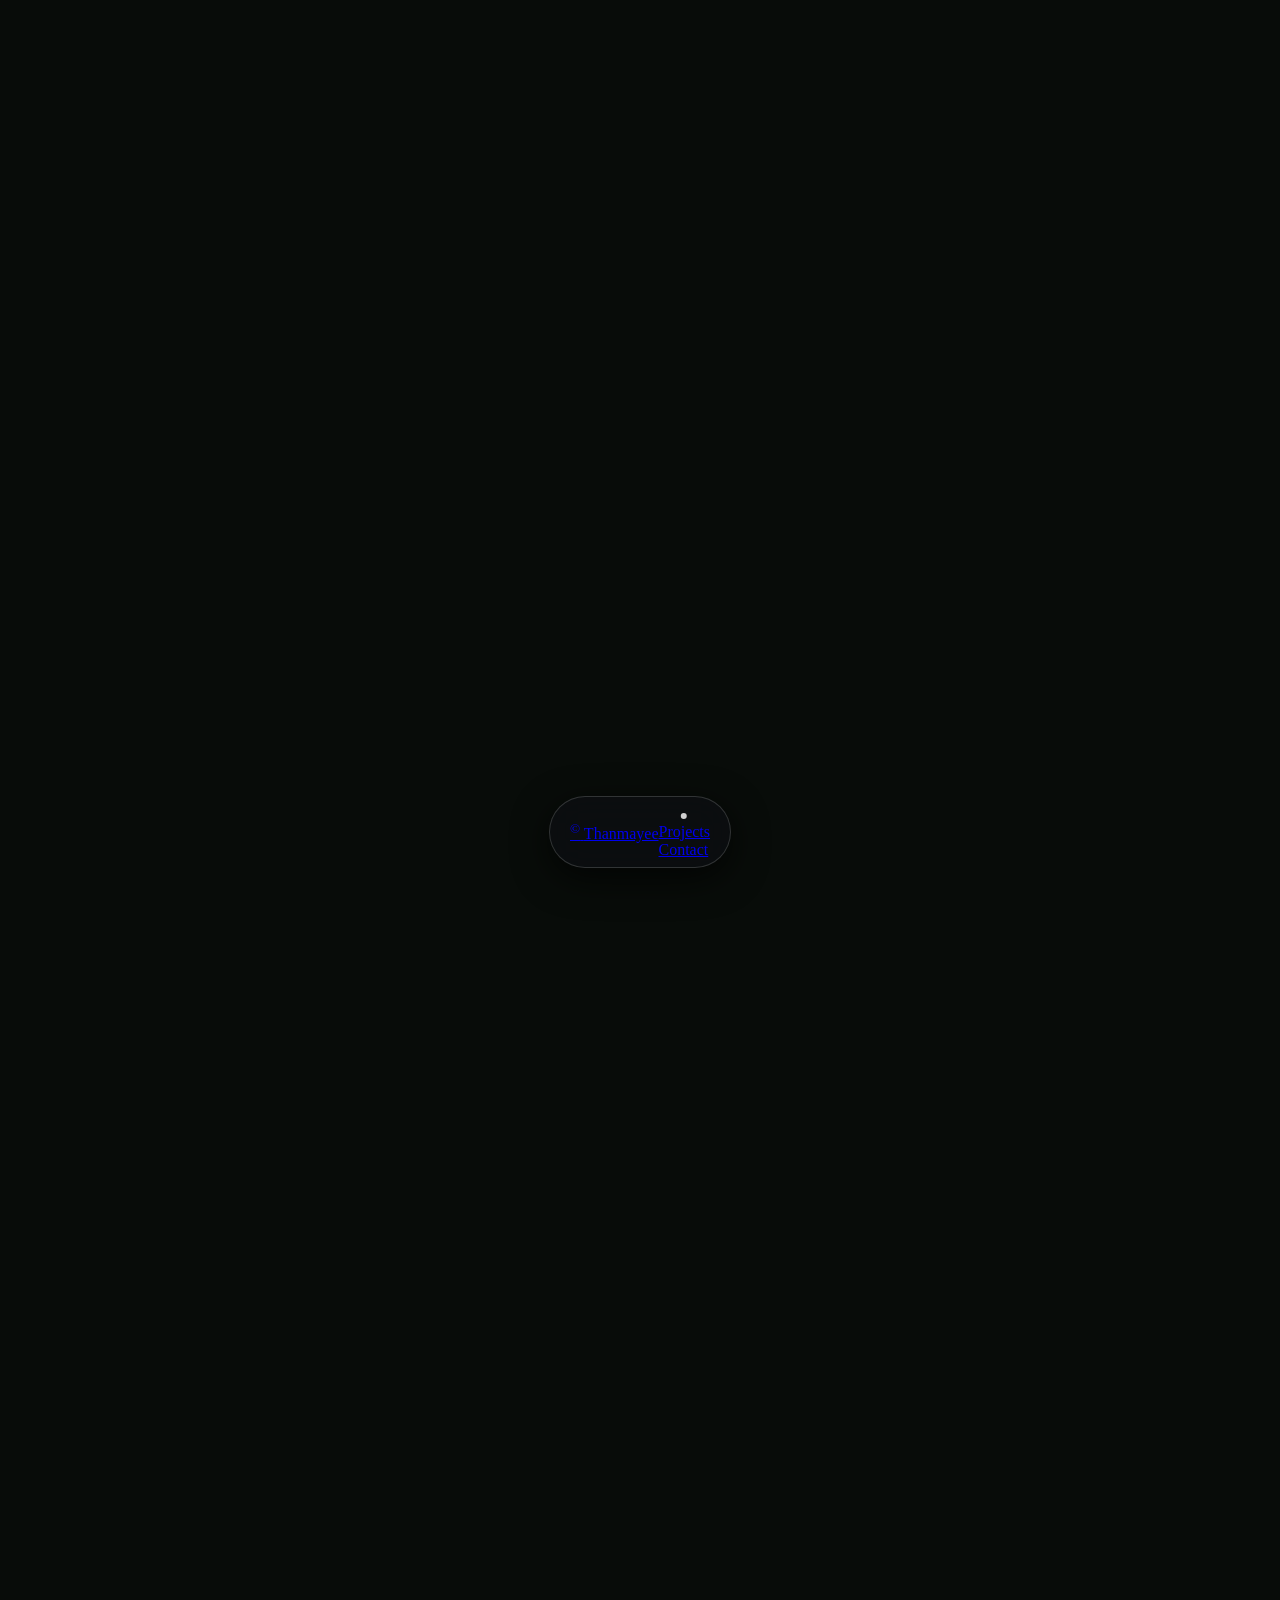
==== commit 1b5cb328: "feat(projects): integrate native video playback for Project 5 MeritPath" ====
--- a/work/index.html
+++ b/work/index.html
@@ -494,7 +494,7 @@
 <circle cx="2" cy="2" fill="black" r="2"></circle>
 </svg></div><div class="work-order_text">00</div></div><div class="work-card_tags"><div class="work-card_tag text-size-small typeface-aeonik"><div class="text-weight-semibold">Industry</div><div>Enterprise BI &amp; SaaS</div></div><div class="work-card_tag text-size-small typeface-aeonik"><div class="text-weight-semibold">Role</div><div class="collection-list-wrapper w-dyn-list"><div class="w-dyn-items" role="list"><div class="display-inlineflex w-dyn-item" role="listitem"><div>Power BI</div><div class="tag-bracket">|</div></div><div class="display-inlineflex w-dyn-item" role="listitem"><div>SQL Server</div><div class="tag-bracket">|</div></div><div class="display-inlineflex w-dyn-item" role="listitem"><div>Cohort Analysis</div><div class="tag-bracket">|</div></div></div></div></div><div class="text-size-small typeface-aeonik w-condition-invisible">Coming soon</div></div></div></div><div class="hide w-dyn-list"><div class="w-dyn-items" role="list"><div class="w-dyn-item" role="listitem"><div fs-list-field="service">Branding</div></div><div class="w-dyn-item" role="listitem"><div fs-list-field="service">Business design</div></div></div></div></div><div class="work-card splide__slide w-dyn-item" data-coming-soon="" role="listitem"><div class="work-card_inner"><div class="work-card_title-wrapper"><h6 class="work-card_title">Customer Lifetime Value &amp; RFM Segmentation</h6></div><a class="work-card_link w-inline-block" href="https://github.com/thanmayeereddykotha" target="_blank"><img alt="" class="work-card_img w-condition-invisible" data-aspect-ratio="widescreen" loading="lazy" sizes="100vw" src="https://cdn.prod.website-files.com/68924abc8a62e2a2be385f9a/6a858283ff9aec26afbb7ebd_brilean-cover.webp" srcset="https://cdn.prod.website-files.com/68924abc8a62e2a2be385f9a/6a858283ff9aec26afbb7ebd_brilean-cover-p-500.webp 500w, https://cdn.prod.website-files.com/68924abc8a62e2a2be385f9a/6a858283ff9aec26afbb7ebd_brilean-cover-p-800.webp 800w, https://cdn.prod.website-files.com/68924abc8a62e2a2be385f9a/6a858283ff9aec26afbb7ebd_brilean-cover-p-1080.webp 1080w, https://cdn.prod.website-files.com/68924abc8a62e2a2be385f9a/6a858283ff9aec26afbb7ebd_brilean-cover-p-1600.webp 1600w, https://cdn.prod.website-files.com/68924abc8a62e2a2be385f9a/6a858283ff9aec26afbb7ebd_brilean-cover-p-2000.webp 2000w, https://cdn.prod.website-files.com/68924abc8a62e2a2be385f9a/6a858283ff9aec26afbb7ebd_brilean-cover-p-2600.webp 2600w, https://cdn.prod.website-files.com/68924abc8a62e2a2be385f9a/6a858283ff9aec26afbb7ebd_brilean-cover.webp 2880w"/><div class="work-card_video" data-aspect-ratio="widescreen"><img alt="" class="work-card_video-poster" loading="lazy" sizes="100vw" src="https://cdn.prod.website-files.com/68924abc8a62e2a2be385f9a/6a858283ff9aec26afbb7ebd_brilean-cover.webp" srcset="https://cdn.prod.website-files.com/68924abc8a62e2a2be385f9a/6a858283ff9aec26afbb7ebd_brilean-cover-p-500.webp 500w, https://cdn.prod.website-files.com/68924abc8a62e2a2be385f9a/6a858283ff9aec26afbb7ebd_brilean-cover-p-800.webp 800w, https://cdn.prod.website-files.com/68924abc8a62e2a2be385f9a/6a858283ff9aec26afbb7ebd_brilean-cover-p-1080.webp 1080w, https://cdn.prod.website-files.com/68924abc8a62e2a2be385f9a/6a858283ff9aec26afbb7ebd_brilean-cover-p-1600.webp 1600w, https://cdn.prod.website-files.com/68924abc8a62e2a2be385f9a/6a858283ff9aec26afbb7ebd_brilean-cover-p-2000.webp 2000w, https://cdn.prod.website-files.com/68924abc8a62e2a2be385f9a/6a858283ff9aec26afbb7ebd_brilean-cover-p-2600.webp 2600w, https://cdn.prod.website-files.com/68924abc8a62e2a2be385f9a/6a858283ff9aec26afbb7ebd_brilean-cover.webp 2880w"/><video class="work-card_video-el" loop="" muted="" playsinline="true" src="https://videos.ondastudio.co/brilean-thumbnail.mp4"></video></div></a><div class="work-card_footer"><div class="work-order" data-wf--work-order--variant="work"><div class="work-order_svg w-variant-43f3def6-f89e-ea09-a71a-fa7e60f029e5 w-embed"><svg fill="none" height="4" viewbox="0 0 4 4" width="4" xmlns="http://www.w3.org/2000/svg">
 <circle cx="2" cy="2" fill="black" r="2"></circle>
-</svg></div><div class="work-order_text">00</div></div><div class="work-card_tags"><div class="work-card_tag text-size-small typeface-aeonik"><div class="text-weight-semibold">Industry</div><div>Customer Growth &amp; Analytics</div></div><div class="work-card_tag text-size-small typeface-aeonik"><div class="text-weight-semibold">Role</div><div class="collection-list-wrapper w-dyn-list"><div class="w-dyn-items" role="list"><div class="display-inlineflex w-dyn-item" role="listitem"><div>Machine Learning</div><div class="tag-bracket">|</div></div><div class="display-inlineflex w-dyn-item" role="listitem"><div>K-Means</div><div class="tag-bracket">|</div></div><div class="display-inlineflex w-dyn-item" role="listitem"><div>GTM Strategy</div><div class="tag-bracket">|</div></div></div></div></div><div class="text-size-small typeface-aeonik w-condition-invisible">Coming soon</div></div></div></div><div class="hide w-dyn-list"><div class="w-dyn-items" role="list"><div class="w-dyn-item" role="listitem"><div fs-list-field="service">Branding</div></div><div class="w-dyn-item" role="listitem"><div fs-list-field="service">Digital design</div></div></div></div></div><div class="work-card splide__slide w-dyn-item" data-coming-soon="" role="listitem"><div class="work-card_inner"><div class="work-card_title-wrapper"><h6 class="work-card_title">MeritPath Career Analytics Framework</h6></div><a class="work-card_link w-inline-block" href="https://github.com/thanmayeereddykotha/MeritPath" target="_blank"><img alt="" class="work-card_img" data-aspect-ratio="square" loading="lazy" sizes="100vw" src="https://cdn.prod.website-files.com/68924abc8a62e2a2be385f9a/6a8587a46207671457f10e52_modern-cover.webp" srcset="https://cdn.prod.website-files.com/68924abc8a62e2a2be385f9a/6a8587a46207671457f10e52_modern-cover-p-500.webp 500w, https://cdn.prod.website-files.com/68924abc8a62e2a2be385f9a/6a8587a46207671457f10e52_modern-cover-p-800.webp 800w, https://cdn.prod.website-files.com/68924abc8a62e2a2be385f9a/6a8587a46207671457f10e52_modern-cover-p-1080.webp 1080w, https://cdn.prod.website-files.com/68924abc8a62e2a2be385f9a/6a8587a46207671457f10e52_modern-cover-p-1600.webp 1600w, https://cdn.prod.website-files.com/68924abc8a62e2a2be385f9a/6a8587a46207671457f10e52_modern-cover.webp 1620w"/><div class="work-card_video w-condition-invisible" data-aspect-ratio="square"><img alt="" class="work-card_video-poster" loading="lazy" sizes="100vw" src="https://cdn.prod.website-files.com/68924abc8a62e2a2be385f9a/6a8587a46207671457f10e52_modern-cover.webp" srcset="https://cdn.prod.website-files.com/68924abc8a62e2a2be385f9a/6a8587a46207671457f10e52_modern-cover-p-500.webp 500w, https://cdn.prod.website-files.com/68924abc8a62e2a2be385f9a/6a8587a46207671457f10e52_modern-cover-p-800.webp 800w, https://cdn.prod.website-files.com/68924abc8a62e2a2be385f9a/6a8587a46207671457f10e52_modern-cover-p-1080.webp 1080w, https://cdn.prod.website-files.com/68924abc8a62e2a2be385f9a/6a8587a46207671457f10e52_modern-cover-p-1600.webp 1600w, https://cdn.prod.website-files.com/68924abc8a62e2a2be385f9a/6a8587a46207671457f10e52_modern-cover.webp 1620w"/><video class="work-card_video-el" loop="" muted="" playsinline="true" src=""></video></div></a><div class="work-card_footer"><div class="work-order" data-wf--work-order--variant="work"><div class="work-order_svg w-variant-43f3def6-f89e-ea09-a71a-fa7e60f029e5 w-embed"><svg fill="none" height="4" viewbox="0 0 4 4" width="4" xmlns="http://www.w3.org/2000/svg">
+</svg></div><div class="work-order_text">00</div></div><div class="work-card_tags"><div class="work-card_tag text-size-small typeface-aeonik"><div class="text-weight-semibold">Industry</div><div>Customer Growth &amp; Analytics</div></div><div class="work-card_tag text-size-small typeface-aeonik"><div class="text-weight-semibold">Role</div><div class="collection-list-wrapper w-dyn-list"><div class="w-dyn-items" role="list"><div class="display-inlineflex w-dyn-item" role="listitem"><div>Machine Learning</div><div class="tag-bracket">|</div></div><div class="display-inlineflex w-dyn-item" role="listitem"><div>K-Means</div><div class="tag-bracket">|</div></div><div class="display-inlineflex w-dyn-item" role="listitem"><div>GTM Strategy</div><div class="tag-bracket">|</div></div></div></div></div><div class="text-size-small typeface-aeonik w-condition-invisible">Coming soon</div></div></div></div><div class="hide w-dyn-list"><div class="w-dyn-items" role="list"><div class="w-dyn-item" role="listitem"><div fs-list-field="service">Branding</div></div><div class="w-dyn-item" role="listitem"><div fs-list-field="service">Digital design</div></div></div></div></div><div class="work-card splide__slide w-dyn-item" data-coming-soon="" role="listitem"><div class="work-card_inner"><div class="work-card_title-wrapper"><h6 class="work-card_title">MeritPath Career Analytics Framework</h6></div><a class="work-card_link w-inline-block" href="https://github.com/thanmayeereddykotha/MeritPath" target="_blank"><img alt="MeritPath Career Analytics Framework Preview" class="work-card_img w-condition-invisible" data-aspect-ratio="square" loading="lazy" sizes="100vw" src="/assets/images/meritpath-preview.jpg"/><div class="work-card_video" data-aspect-ratio="square"><img alt="MeritPath Career Analytics Framework Preview" class="work-card_video-poster" loading="lazy" sizes="100vw" src="/assets/images/meritpath-preview.jpg"/><video class="work-card_video-el" loop="" muted="" playsinline="true" src="/assets/videos/meritpath.mp4"></video></div></a><div class="work-card_footer"><div class="work-order" data-wf--work-order--variant="work"><div class="work-order_svg w-variant-43f3def6-f89e-ea09-a71a-fa7e60f029e5 w-embed"><svg fill="none" height="4" viewbox="0 0 4 4" width="4" xmlns="http://www.w3.org/2000/svg">
 <circle cx="2" cy="2" fill="black" r="2"></circle>
 </svg></div><div class="work-order_text">00</div></div><div class="work-card_tags"><div class="work-card_tag text-size-small typeface-aeonik"><div class="text-weight-semibold">Industry</div><div>EdTech &amp; Labor Strategy</div></div><div class="work-card_tag text-size-small typeface-aeonik"><div class="text-weight-semibold">Role</div><div class="collection-list-wrapper w-dyn-list"><div class="w-dyn-items" role="list"><div class="display-inlineflex w-dyn-item" role="listitem"><div>Data Modeling</div><div class="tag-bracket">|</div></div><div class="display-inlineflex w-dyn-item" role="listitem"><div>Market Research</div><div class="tag-bracket">|</div></div><div class="display-inlineflex w-dyn-item" role="listitem"><div>Python</div><div class="tag-bracket">|</div></div></div></div></div><div class="text-size-small typeface-aeonik w-condition-invisible">Coming soon</div></div></div></div><div class="hide w-dyn-list"><div class="w-dyn-items" role="list"><div class="w-dyn-item" role="listitem"><div fs-list-field="service">Branding</div></div><div class="w-dyn-item" role="listitem"><div fs-list-field="service">Digital design</div></div><div class="w-dyn-item" role="listitem"><div fs-list-field="service">Business design</div></div></div></div></div><div class="work-card splide__slide w-dyn-item" data-coming-soon="" role="listitem"><div class="work-card_inner"><div class="work-card_title-wrapper"><h6 class="work-card_title">Supply Chain Logistics &amp; Route Optimization</h6></div><a class="work-card_link w-inline-block" href="https://github.com/thanmayeereddykotha" target="_blank"><img alt="" class="work-card_img" data-aspect-ratio="widescreen" loading="lazy" sizes="100vw" src="https://cdn.prod.website-files.com/68924abc8a62e2a2be385f9a/6a8583aa0e8c8e630a9adc87_rob-cover.webp" srcset="https://cdn.prod.website-files.com/68924abc8a62e2a2be385f9a/6a8583aa0e8c8e630a9adc87_rob-cover-p-500.webp 500w, https://cdn.prod.website-files.com/68924abc8a62e2a2be385f9a/6a8583aa0e8c8e630a9adc87_rob-cover-p-800.webp 800w, https://cdn.prod.website-files.com/68924abc8a62e2a2be385f9a/6a8583aa0e8c8e630a9adc87_rob-cover-p-1080.webp 1080w, https://cdn.prod.website-files.com/68924abc8a62e2a2be385f9a/6a8583aa0e8c8e630a9adc87_rob-cover-p-1600.webp 1600w, https://cdn.prod.website-files.com/68924abc8a62e2a2be385f9a/6a8583aa0e8c8e630a9adc87_rob-cover-p-2000.webp 2000w, https://cdn.prod.website-files.com/68924abc8a62e2a2be385f9a/6a8583aa0e8c8e630a9adc87_rob-cover-p-2600.webp 2600w, https://cdn.prod.website-files.com/68924abc8a62e2a2be385f9a/6a8583aa0e8c8e630a9adc87_rob-cover.webp 2880w"/><div class="work-card_video w-condition-invisible" data-aspect-ratio="widescreen"><img alt="" class="work-card_video-poster" loading="lazy" sizes="100vw" src="https://cdn.prod.website-files.com/68924abc8a62e2a2be385f9a/6a8583aa0e8c8e630a9adc87_rob-cover.webp" srcset="https://cdn.prod.website-files.com/68924abc8a62e2a2be385f9a/6a8583aa0e8c8e630a9adc87_rob-cover-p-500.webp 500w, https://cdn.prod.website-files.com/68924abc8a62e2a2be385f9a/6a8583aa0e8c8e630a9adc87_rob-cover-p-800.webp 800w, https://cdn.prod.website-files.com/68924abc8a62e2a2be385f9a/6a8583aa0e8c8e630a9adc87_rob-cover-p-1080.webp 1080w, https://cdn.prod.website-files.com/68924abc8a62e2a2be385f9a/6a8583aa0e8c8e630a9adc87_rob-cover-p-1600.webp 1600w, https://cdn.prod.website-files.com/68924abc8a62e2a2be385f9a/6a8583aa0e8c8e630a9adc87_rob-cover-p-2000.webp 2000w, https://cdn.prod.website-files.com/68924abc8a62e2a2be385f9a/6a8583aa0e8c8e630a9adc87_rob-cover-p-2600.webp 2600w, https://cdn.prod.website-files.com/68924abc8a62e2a2be385f9a/6a8583aa0e8c8e630a9adc87_rob-cover.webp 2880w"/><video class="work-card_video-el" loop="" muted="" playsinline="true" src=""></video></div></a><div class="work-card_footer"><div class="work-order" data-wf--work-order--variant="work"><div class="work-order_svg w-variant-43f3def6-f89e-ea09-a71a-fa7e60f029e5 w-embed"><svg fill="none" height="4" viewbox="0 0 4 4" width="4" xmlns="http://www.w3.org/2000/svg">
 <circle cx="2" cy="2" fill="black" r="2"></circle>
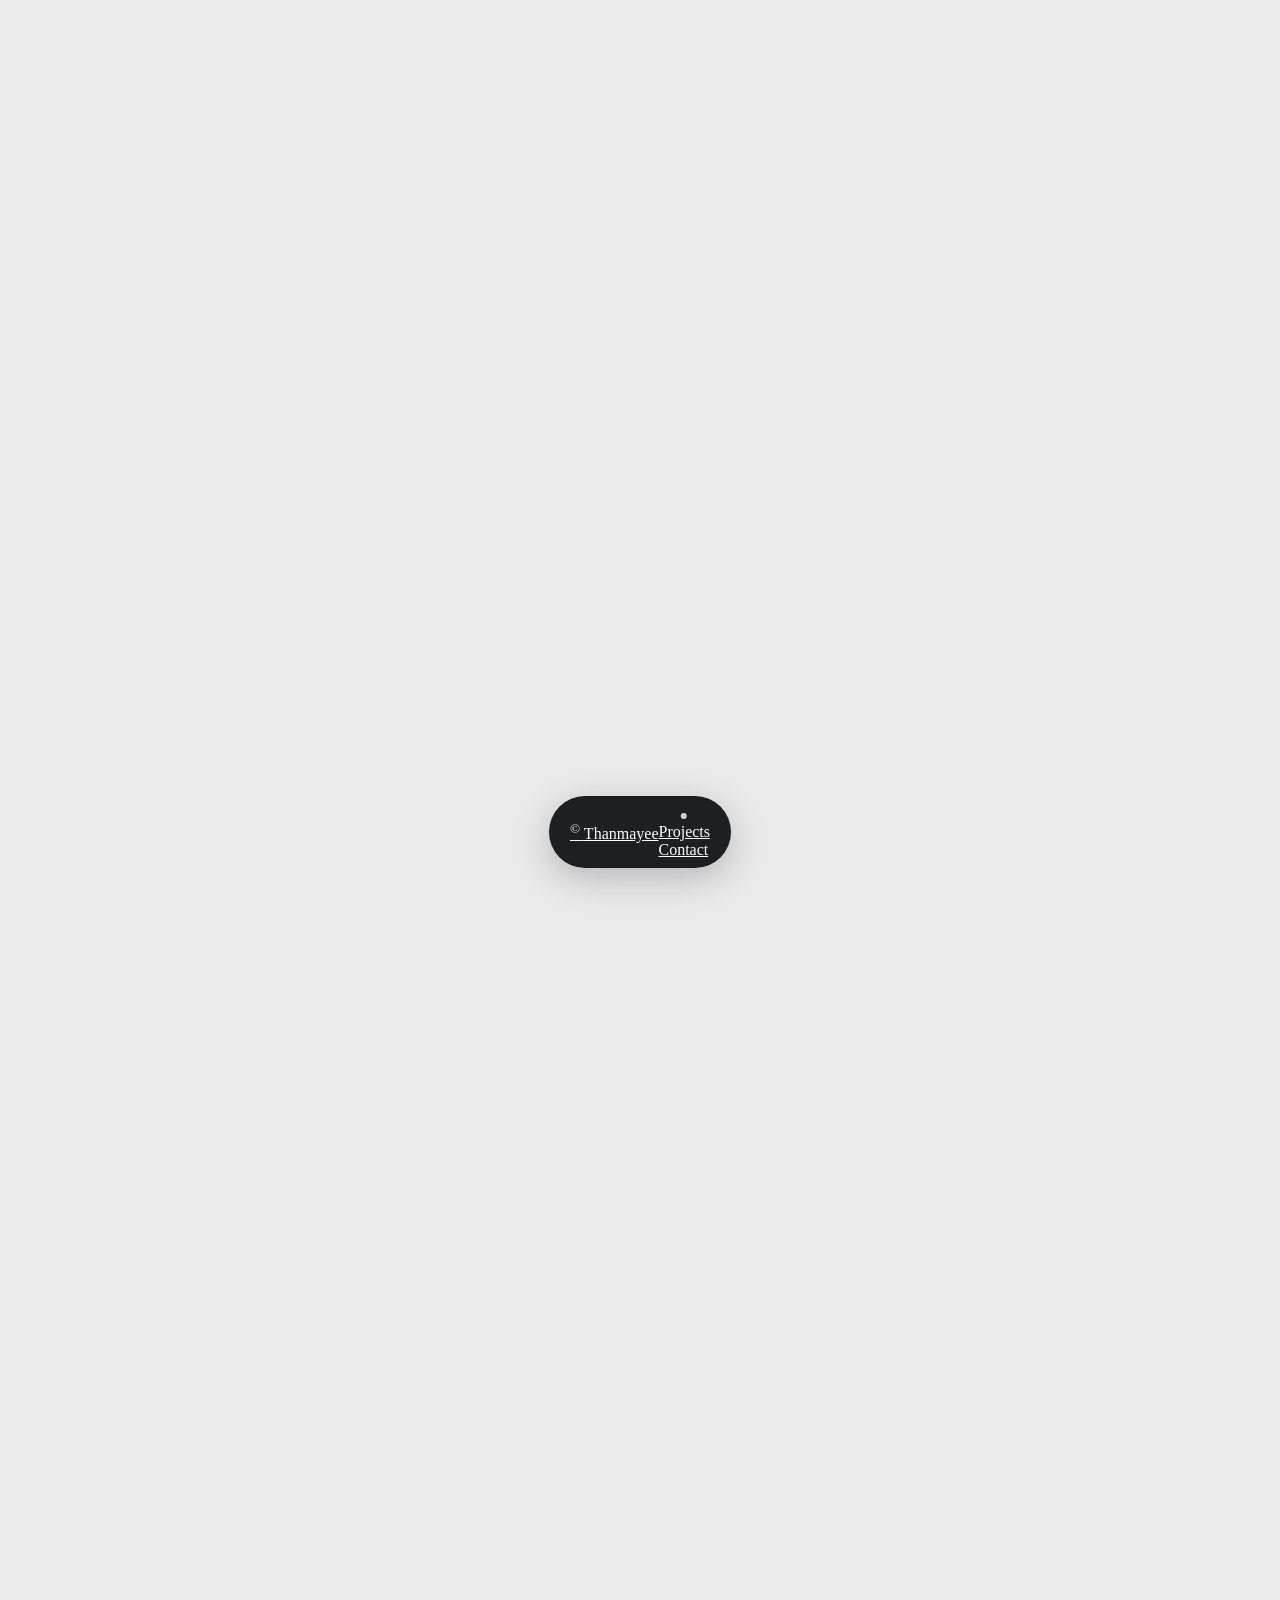
==== commit 79aaf1b0: "feat(projects): update Project 1 image, restore white theme on /work, and align 1:1 ratio" ====
--- a/work/index.html
+++ b/work/index.html
@@ -52,19 +52,19 @@
 </style>
 <style>
   html, body {
-    background-color: #080c09 !important;
-    color: #ffffff !important;
     margin: 0 !important;
     padding: 0 !important;
     width: 100% !important;
     min-height: 100% !important;
     overflow-x: hidden !important;
+    background-color: #eaeaea !important;
+    color: #111111 !important;
   }
 
   .page-wrapper {
     width: 100% !important;
     min-height: 100vh !important;
-    background-color: #080c09 !important;
+    background-color: transparent !important;
     transform: none !important;
     position: relative !important;
   }
@@ -84,15 +84,19 @@
   }
 
   .nav_container {
-    background-color: rgba(12, 14, 16, 0.88) !important;
-    border: 1px solid rgba(255, 255, 255, 0.16) !important;
+    background-color: rgba(12, 14, 16, 0.92) !important;
+    border: 1px solid rgba(0, 0, 0, 0.12) !important;
     backdrop-filter: blur(20px) !important;
     -webkit-backdrop-filter: blur(20px) !important;
-    box-shadow: 0 10px 36px rgba(0, 0, 0, 0.7) !important;
+    box-shadow: 0 10px 36px rgba(0, 0, 0, 0.22) !important;
     padding: 8px 20px !important;
     border-radius: 999px !important;
     display: flex !important;
     align-items: center !important;
+  }
+
+  .nav_container, .nav_container a, .nav_container .menu-logo, .nav_container .nav-link_wrapper {
+    color: #ffffff !important;
   }
 
   @media screen and (max-width: 767px) {
@@ -486,7 +490,7 @@
 </svg></div><div>Projects</div></a><a class="nav-link_wrapper" href="mailto:thanmayeereddykotha@gmail.com?subject=New%20website%20contact%20%3A)">Contact</a></div></div></div></div><main class="main-wrapper"><div class="section_work-filters"><div class="padding-global"><div class="container-large relative"><div class="text-size-small typeface-aeonik hide-tablet">Filter By</div><div class="work-filters w-form"><form data-name="Filter" data-wf-element-id="421d9b69-e6f0-d25d-87ac-4ccb67baedf4" data-wf-page-id="68924abc8a62e2a2be385f71" fs-list-element="filters" id="wf-form-Filter" method="get" name="wf-form-Filter"><div class="w-dyn-list"><div class="work-filter_container w-dyn-items" role="list"><div class="w-dyn-item" fs-list-emptyfacet="hide" role="listitem"><label class="w-checkbox work-filter_wrapper"><div class="w-checkbox-input w-checkbox-input--inputType-custom work-filter_checkbox"></div><input data-name="Filter" fs-list-field="service" fs-list-value="Branding" name="Filter" style="opacity:0;position:absolute;z-index:-1" type="checkbox"/><span class="text-size-small typeface-aeonik w-form-label" for="Filter">Branding</span></label></div><div class="w-dyn-item" fs-list-emptyfacet="hide" role="listitem"><label class="w-checkbox work-filter_wrapper"><div class="w-checkbox-input w-checkbox-input--inputType-custom work-filter_checkbox"></div><input data-name="Filter" fs-list-field="service" fs-list-value="Digital design" name="Filter" style="opacity:0;position:absolute;z-index:-1" type="checkbox"/><span class="text-size-small typeface-aeonik w-form-label" for="Filter">Digital design</span></label></div><div class="w-dyn-item" fs-list-emptyfacet="hide" role="listitem"><label class="w-checkbox work-filter_wrapper"><div class="w-checkbox-input w-checkbox-input--inputType-custom work-filter_checkbox"></div><input data-name="Filter" fs-list-field="service" fs-list-value="Branding to product transition" name="Filter" style="opacity:0;position:absolute;z-index:-1" type="checkbox"/><span class="text-size-small typeface-aeonik w-form-label" for="Filter">Branding to product transition</span></label></div><div class="w-dyn-item" fs-list-emptyfacet="hide" role="listitem"><label class="w-checkbox work-filter_wrapper"><div class="w-checkbox-input w-checkbox-input--inputType-custom work-filter_checkbox"></div><input data-name="Filter" fs-list-field="service" fs-list-value="Tech-driven experiences" name="Filter" style="opacity:0;position:absolute;z-index:-1" type="checkbox"/><span class="text-size-small typeface-aeonik w-form-label" for="Filter">Tech-driven experiences</span></label></div><div class="w-dyn-item" fs-list-emptyfacet="hide" role="listitem"><label class="w-checkbox work-filter_wrapper"><div class="w-checkbox-input w-checkbox-input--inputType-custom work-filter_checkbox"></div><input data-name="Filter" fs-list-field="service" fs-list-value="Business design" name="Filter" style="opacity:0;position:absolute;z-index:-1" type="checkbox"/><span class="text-size-small typeface-aeonik w-form-label" for="Filter">Business design</span></label></div></div></div></form><div class="w-form-done"><div>Thank you! Your submission has been received!</div></div><div class="w-form-fail"><div>Oops! Something went wrong while submitting the form.</div></div></div><div class="visible-tablet"><a class="work-filters_burger w-inline-block" href="#"><div class="text-size-small typeface-aeonik">Filters</div><div class="work-filters_count"><div class="text-size-small typeface-aeonik">1<br/></div></div><div class="work-filters_svg w-embed"><svg fill="none" height="24" viewbox="0 0 24 24" width="24" xmlns="http://www.w3.org/2000/svg">
 <rect fill="white" height="24" style="mix-blend-mode:multiply" width="24"></rect>
 <path d="M12.75 11.25V6H11.25V11.25H6V12.75H11.25V18H12.75V12.75H18V11.25H12.75Z" fill="black"></path>
-</svg></div></a></div></div></div></div><div class="section_work-list"><div class="splide full-height"><div class="splide__track full-height w-dyn-list"><div class="work-container splide__list w-dyn-items" fs-list-element="list" role="list"><div class="work-card splide__slide w-dyn-item" data-coming-soon="" role="listitem"><div class="work-card_inner"><div class="work-card_title-wrapper"><h6 class="work-card_title">Sales Intelligence &amp; Revenue Forecasting</h6></div><a class="work-card_link w-inline-block" href="https://github.com/thanmayeereddykotha" target="_blank"><img alt="Fit Access" class="work-card_img" data-aspect-ratio="widescreen" loading="lazy" sizes="100vw" src="/assets/images/fit-access.jpg" onerror="this.src='https://i.postimg.cc/k4TyBGj6/fit-acess.jpg'" style="width:100%;height:100%;object-fit:cover;object-position:top center;border-radius:4px;"/><div class="work-card_video w-condition-invisible" data-aspect-ratio="widescreen"><img alt="" class="work-card_video-poster" loading="lazy" sizes="100vw" src="https://cdn.prod.website-files.com/68924abc8a62e2a2be385f9a/6aa17b1896fa22ae33e4427b_quill-orki-thumbnail.webp" srcset="https://cdn.prod.website-files.com/68924abc8a62e2a2be385f9a/6aa17b1896fa22ae33e4427b_quill-orki-thumbnail-p-500.webp 500w, https://cdn.prod.website-files.com/68924abc8a62e2a2be385f9a/6aa17b1896fa22ae33e4427b_quill-orki-thumbnail-p-800.webp 800w, https://cdn.prod.website-files.com/68924abc8a62e2a2be385f9a/6aa17b1896fa22ae33e4427b_quill-orki-thumbnail-p-1080.webp 1080w, https://cdn.prod.website-files.com/68924abc8a62e2a2be385f9a/6aa17b1896fa22ae33e4427b_quill-orki-thumbnail.webp 2880w"/><video class="work-card_video-el" loop="" muted="" playsinline="true" src=""></video></div></a><div class="work-card_footer"><div class="work-order" data-wf--work-order--variant="work"><div class="work-order_svg w-variant-43f3def6-f89e-ea09-a71a-fa7e60f029e5 w-embed"><svg fill="none" height="4" viewbox="0 0 4 4" width="4" xmlns="http://www.w3.org/2000/svg">
+</svg></div></a></div></div></div></div><div class="section_work-list"><div class="splide full-height"><div class="splide__track full-height w-dyn-list"><div class="work-container splide__list w-dyn-items" fs-list-element="list" role="list"><div class="work-card splide__slide w-dyn-item" data-coming-soon="" role="listitem"><div class="work-card_inner"><div class="work-card_title-wrapper"><h6 class="work-card_title">Sales Intelligence &amp; Revenue Forecasting</h6></div><a class="work-card_link w-inline-block" href="https://github.com/thanmayeereddykotha" target="_blank"><img alt="Fit Access" class="work-card_img" data-aspect-ratio="square" loading="lazy" sizes="100vw" src="/assets/images/fit-access.jpg" onerror="this.src='https://i.postimg.cc/28W2x4Tc/fit-acess.jpg'"/><div class="work-card_video w-condition-invisible" data-aspect-ratio="square"><img alt="" class="work-card_video-poster" loading="lazy" sizes="100vw" src="https://cdn.prod.website-files.com/68924abc8a62e2a2be385f9a/6aa17b1896fa22ae33e4427b_quill-orki-thumbnail.webp" srcset="https://cdn.prod.website-files.com/68924abc8a62e2a2be385f9a/6aa17b1896fa22ae33e4427b_quill-orki-thumbnail-p-500.webp 500w, https://cdn.prod.website-files.com/68924abc8a62e2a2be385f9a/6aa17b1896fa22ae33e4427b_quill-orki-thumbnail-p-800.webp 800w, https://cdn.prod.website-files.com/68924abc8a62e2a2be385f9a/6aa17b1896fa22ae33e4427b_quill-orki-thumbnail-p-1080.webp 1080w, https://cdn.prod.website-files.com/68924abc8a62e2a2be385f9a/6aa17b1896fa22ae33e4427b_quill-orki-thumbnail.webp 2880w"/><video class="work-card_video-el" loop="" muted="" playsinline="true" src=""></video></div></a><div class="work-card_footer"><div class="work-order" data-wf--work-order--variant="work"><div class="work-order_svg w-variant-43f3def6-f89e-ea09-a71a-fa7e60f029e5 w-embed"><svg fill="none" height="4" viewbox="0 0 4 4" width="4" xmlns="http://www.w3.org/2000/svg">
 <circle cx="2" cy="2" fill="black" r="2"></circle>
 </svg></div><div class="work-order_text">00</div></div><div class="work-card_tags"><div class="work-card_tag text-size-small typeface-aeonik"><div class="text-weight-semibold">Industry</div><div>Retail &amp; Finance</div></div><div class="work-card_tag text-size-small typeface-aeonik"><div class="text-weight-semibold">Role</div><div class="collection-list-wrapper w-dyn-list"><div class="w-dyn-items" role="list"><div class="display-inlineflex w-dyn-item" role="listitem"><div>Python</div><div class="tag-bracket">|</div></div><div class="display-inlineflex w-dyn-item" role="listitem"><div>Time-Series ARIMA</div><div class="tag-bracket">|</div></div><div class="display-inlineflex w-dyn-item" role="listitem"><div>Financial Modeling</div><div class="tag-bracket">|</div></div></div></div></div><div class="text-size-small typeface-aeonik w-condition-invisible">Coming soon</div></div></div></div><div class="hide w-dyn-list"><div class="w-dyn-items" role="list"><div class="w-dyn-item" role="listitem"><div fs-list-field="service">Branding</div></div><div class="w-dyn-item" role="listitem"><div fs-list-field="service">Business design</div></div><div class="w-dyn-item" role="listitem"><div fs-list-field="service">Digital design</div></div></div></div></div><div class="work-card splide__slide w-dyn-item" data-coming-soon="" role="listitem"><div class="work-card_inner"><div class="work-card_title-wrapper"><h6 class="work-card_title">Bhoomimitra Agri-Telemetry Platform</h6></div><a class="work-card_link w-inline-block" href="https://github.com/thanmayeereddykotha/bhoomimitra" target="_blank"><img alt="" class="work-card_img w-condition-invisible" data-aspect-ratio="widescreen" loading="lazy" sizes="100vw" src="/assets/images/bhoomimitra-preview.jpg"/><div class="work-card_video" data-aspect-ratio="widescreen"><img alt="Bhoomimitra Agri-Telemetry Platform Preview" class="work-card_video-poster" loading="lazy" sizes="100vw" src="/assets/images/bhoomimitra-preview.jpg"/><video class="work-card_video-el" loop="" muted="" playsinline="true" src="/assets/videos/bhoomimitra.mp4"></video></div></a><div class="work-card_footer"><div class="work-order" data-wf--work-order--variant="work"><div class="work-order_svg w-variant-43f3def6-f89e-ea09-a71a-fa7e60f029e5 w-embed"><svg fill="none" height="4" viewbox="0 0 4 4" width="4" xmlns="http://www.w3.org/2000/svg">
 <circle cx="2" cy="2" fill="black" r="2"></circle>
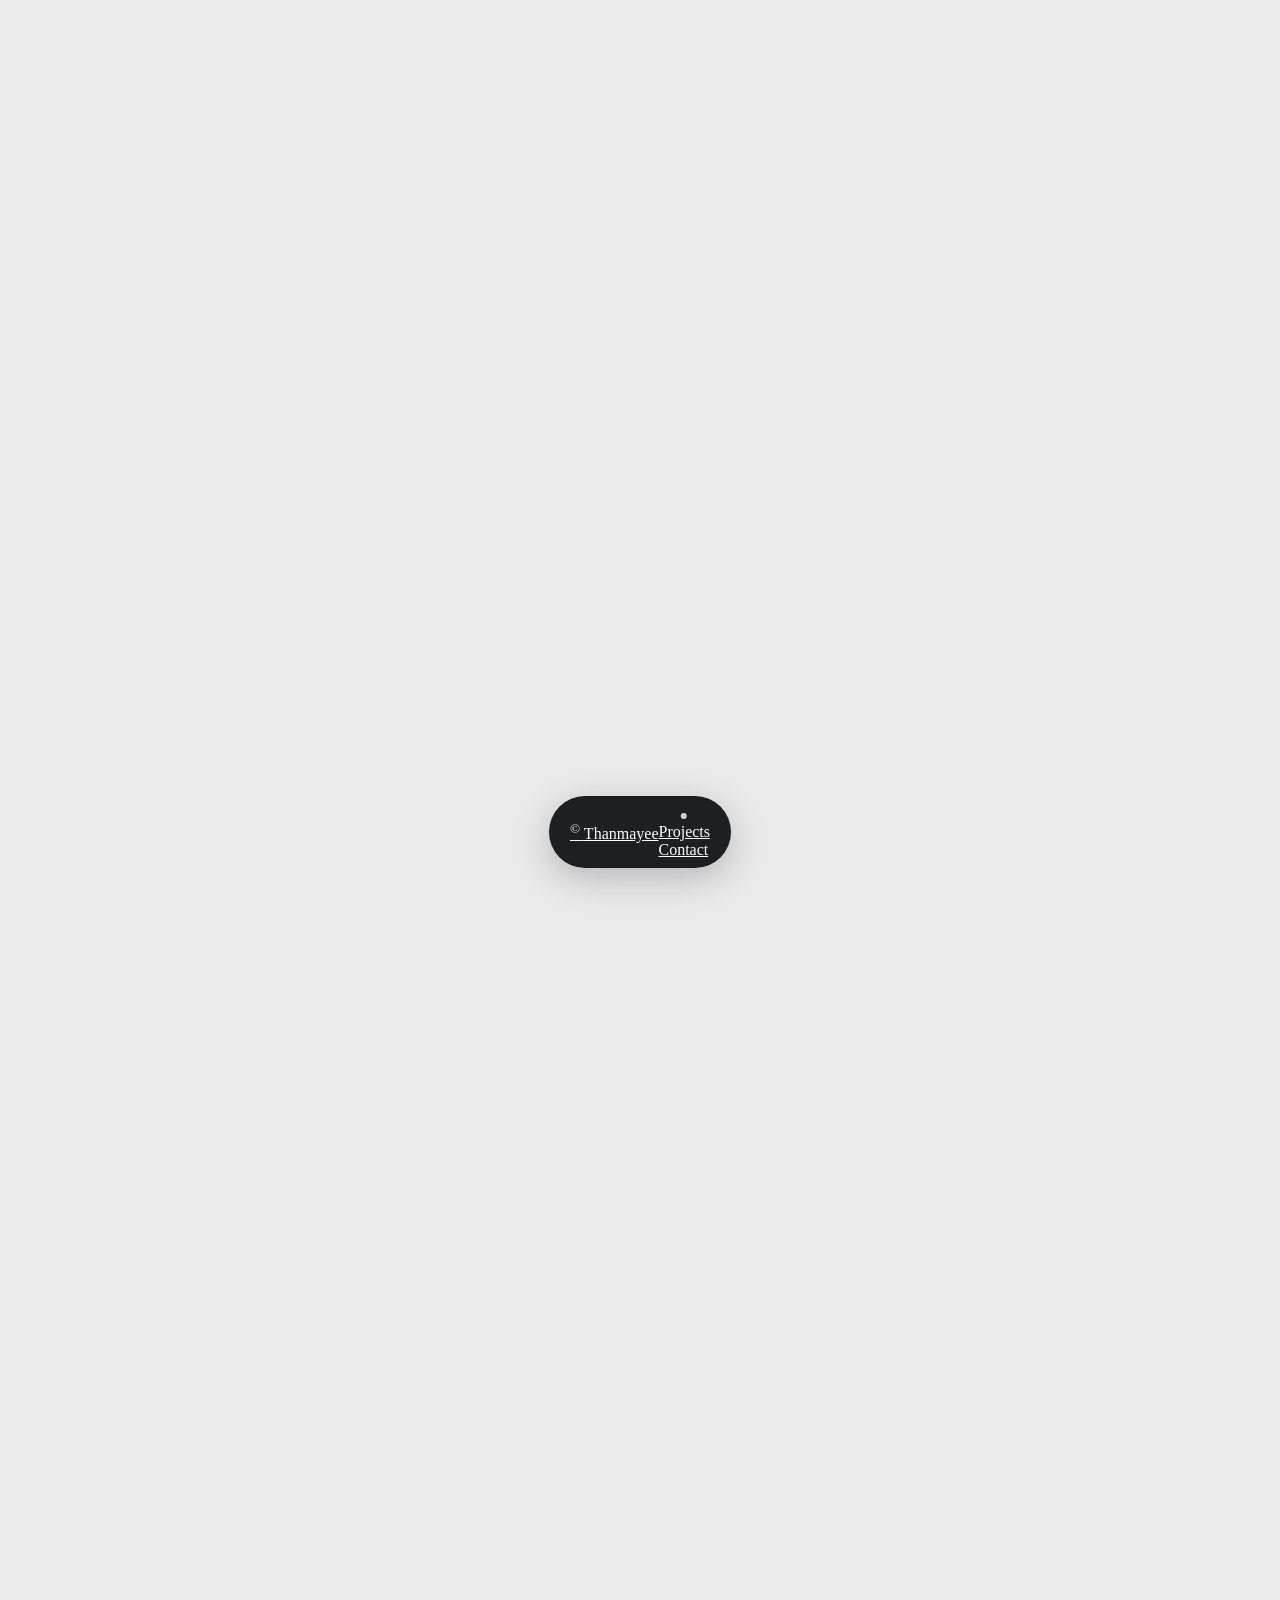
==== commit 75779948: "feat: Replace ScreenPal embed with native hover video for Project 03, fix WebGPU texture swapchain e" ====
--- a/work/index.html
+++ b/work/index.html
@@ -494,11 +494,11 @@
 <circle cx="2" cy="2" fill="black" r="2"></circle>
 </svg></div><div class="work-order_text">00</div></div><div class="work-card_tags"><div class="work-card_tag text-size-small typeface-aeonik"><div class="text-weight-semibold">Industry</div><div>Retail &amp; Finance</div></div><div class="work-card_tag text-size-small typeface-aeonik"><div class="text-weight-semibold">Role</div><div class="collection-list-wrapper w-dyn-list"><div class="w-dyn-items" role="list"><div class="display-inlineflex w-dyn-item" role="listitem"><div>Python</div><div class="tag-bracket">|</div></div><div class="display-inlineflex w-dyn-item" role="listitem"><div>Time-Series ARIMA</div><div class="tag-bracket">|</div></div><div class="display-inlineflex w-dyn-item" role="listitem"><div>Financial Modeling</div><div class="tag-bracket">|</div></div></div></div></div><div class="text-size-small typeface-aeonik w-condition-invisible">Coming soon</div></div></div></div><div class="hide w-dyn-list"><div class="w-dyn-items" role="list"><div class="w-dyn-item" role="listitem"><div fs-list-field="service">Branding</div></div><div class="w-dyn-item" role="listitem"><div fs-list-field="service">Business design</div></div><div class="w-dyn-item" role="listitem"><div fs-list-field="service">Digital design</div></div></div></div></div><div class="work-card splide__slide w-dyn-item" data-coming-soon="" role="listitem"><div class="work-card_inner"><div class="work-card_title-wrapper"><h6 class="work-card_title">Bhoomimitra Agri-Telemetry Platform</h6></div><a class="work-card_link w-inline-block" href="https://github.com/thanmayeereddykotha/bhoomimitra" target="_blank"><img alt="" class="work-card_img w-condition-invisible" data-aspect-ratio="widescreen" loading="lazy" sizes="100vw" src="/assets/images/bhoomimitra-preview.jpg"/><div class="work-card_video" data-aspect-ratio="widescreen"><img alt="Bhoomimitra Agri-Telemetry Platform Preview" class="work-card_video-poster" loading="lazy" sizes="100vw" src="/assets/images/bhoomimitra-preview.jpg"/><video class="work-card_video-el" loop="" muted="" playsinline="true" src="/assets/videos/bhoomimitra.mp4"></video></div></a><div class="work-card_footer"><div class="work-order" data-wf--work-order--variant="work"><div class="work-order_svg w-variant-43f3def6-f89e-ea09-a71a-fa7e60f029e5 w-embed"><svg fill="none" height="4" viewbox="0 0 4 4" width="4" xmlns="http://www.w3.org/2000/svg">
 <circle cx="2" cy="2" fill="black" r="2"></circle>
-</svg></div><div class="work-order_text">00</div></div><div class="work-card_tags"><div class="work-card_tag text-size-small typeface-aeonik"><div class="text-weight-semibold">Industry</div><div>AgriTech &amp; IoT</div></div><div class="work-card_tag text-size-small typeface-aeonik"><div class="text-weight-semibold">Role</div><div class="collection-list-wrapper w-dyn-list"><div class="w-dyn-items" role="list"><div class="display-inlineflex w-dyn-item" role="listitem"><div>Python</div><div class="tag-bracket">|</div></div><div class="display-inlineflex w-dyn-item" role="listitem"><div>Sensor Telemetry</div><div class="tag-bracket">|</div></div><div class="display-inlineflex w-dyn-item" role="listitem"><div>Product Strategy</div><div class="tag-bracket">|</div></div></div></div></div><div class="text-size-small typeface-aeonik w-condition-invisible">Coming soon</div></div></div></div><div class="hide w-dyn-list"><div class="w-dyn-items" role="list"><div class="w-dyn-item" role="listitem"><div fs-list-field="service">Branding</div></div><div class="w-dyn-item" role="listitem"><div fs-list-field="service">Business design</div></div><div class="w-dyn-item" role="listitem"><div fs-list-field="service">Digital design</div></div></div></div></div><div class="work-card splide__slide w-dyn-item" data-coming-soon="" role="listitem"><div class="work-card_inner"><div class="work-card_title-wrapper"><h6 class="work-card_title">Executive KPI &amp; Financial BI Dashboard</h6></div><a class="work-card_link w-inline-block" href="https://github.com/thanmayeereddykotha" target="_blank"><img alt="" class="work-card_img" data-aspect-ratio="square" loading="lazy" sizes="100vw" src="https://cdn.prod.website-files.com/68924abc8a62e2a2be385f9a/6a8c21c6e9d8240efb9f0db3_flytech-cover.webp" srcset="https://cdn.prod.website-files.com/68924abc8a62e2a2be385f9a/6a8c21c6e9d8240efb9f0db3_flytech-cover-p-500.webp 500w, https://cdn.prod.website-files.com/68924abc8a62e2a2be385f9a/6a8c21c6e9d8240efb9f0db3_flytech-cover-p-800.webp 800w, https://cdn.prod.website-files.com/68924abc8a62e2a2be385f9a/6a8c21c6e9d8240efb9f0db3_flytech-cover-p-1080.webp 1080w, https://cdn.prod.website-files.com/68924abc8a62e2a2be385f9a/6a8c21c6e9d8240efb9f0db3_flytech-cover-p-1600.webp 1600w, https://cdn.prod.website-files.com/68924abc8a62e2a2be385f9a/6a8c21c6e9d8240efb9f0db3_flytech-cover.webp 1620w"/><div class="work-card_video w-condition-invisible" data-aspect-ratio="square"><img alt="" class="work-card_video-poster" loading="lazy" sizes="100vw" src="https://cdn.prod.website-files.com/68924abc8a62e2a2be385f9a/6a8c21c6e9d8240efb9f0db3_flytech-cover.webp" srcset="https://cdn.prod.website-files.com/68924abc8a62e2a2be385f9a/6a8c21c6e9d8240efb9f0db3_flytech-cover-p-500.webp 500w, https://cdn.prod.website-files.com/68924abc8a62e2a2be385f9a/6a8c21c6e9d8240efb9f0db3_flytech-cover-p-800.webp 800w, https://cdn.prod.website-files.com/68924abc8a62e2a2be385f9a/6a8c21c6e9d8240efb9f0db3_flytech-cover-p-1080.webp 1080w, https://cdn.prod.website-files.com/68924abc8a62e2a2be385f9a/6a8c21c6e9d8240efb9f0db3_flytech-cover-p-1600.webp 1600w, https://cdn.prod.website-files.com/68924abc8a62e2a2be385f9a/6a8c21c6e9d8240efb9f0db3_flytech-cover.webp 1620w"/><video class="work-card_video-el" loop="" muted="" playsinline="true" src=""></video></div></a><div class="work-card_footer"><div class="work-order" data-wf--work-order--variant="work"><div class="work-order_svg w-variant-43f3def6-f89e-ea09-a71a-fa7e60f029e5 w-embed"><svg fill="none" height="4" viewbox="0 0 4 4" width="4" xmlns="http://www.w3.org/2000/svg">
+</svg></div><div class="work-order_text">00</div></div><div class="work-card_tags"><div class="work-card_tag text-size-small typeface-aeonik"><div class="text-weight-semibold">Industry</div><div>AgriTech &amp; IoT</div></div><div class="work-card_tag text-size-small typeface-aeonik"><div class="text-weight-semibold">Role</div><div class="collection-list-wrapper w-dyn-list"><div class="w-dyn-items" role="list"><div class="display-inlineflex w-dyn-item" role="listitem"><div>Python</div><div class="tag-bracket">|</div></div><div class="display-inlineflex w-dyn-item" role="listitem"><div>Sensor Telemetry</div><div class="tag-bracket">|</div></div><div class="display-inlineflex w-dyn-item" role="listitem"><div>Product Strategy</div><div class="tag-bracket">|</div></div></div></div></div><div class="text-size-small typeface-aeonik w-condition-invisible">Coming soon</div></div></div></div><div class="hide w-dyn-list"><div class="w-dyn-items" role="list"><div class="w-dyn-item" role="listitem"><div fs-list-field="service">Branding</div></div><div class="w-dyn-item" role="listitem"><div fs-list-field="service">Business design</div></div><div class="w-dyn-item" role="listitem"><div fs-list-field="service">Digital design</div></div></div></div></div><div class="work-card splide__slide w-dyn-item" data-coming-soon="" role="listitem"><div class="work-card_inner"><div class="work-card_title-wrapper"><h6 class="work-card_title">Executive KPI &amp; Financial BI Dashboard</h6></div><a class="work-card_link w-inline-block" href="https://github.com/thanmayeereddykotha" target="_blank"><img alt="Executive KPI &amp; Financial BI Dashboard Preview" class="work-card_img w-condition-invisible" data-aspect-ratio="square" loading="lazy" sizes="100vw" src="/assets/images/project3-preview.jpg"/><div class="work-card_video" data-aspect-ratio="square"><img alt="Executive KPI &amp; Financial BI Dashboard Preview" class="work-card_video-poster" loading="lazy" sizes="100vw" src="/assets/images/project3-preview.jpg"/><video class="work-card_video-el" loop="" muted="" playsinline="true" preload="auto" src="/assets/videos/project3.mp4"></video></div></a><div class="work-card_footer"><div class="work-order" data-wf--work-order--variant="work"><div class="work-order_svg w-variant-43f3def6-f89e-ea09-a71a-fa7e60f029e5 w-embed"><svg fill="none" height="4" viewbox="0 0 4 4" width="4" xmlns="http://www.w3.org/2000/svg">
 <circle cx="2" cy="2" fill="black" r="2"></circle>
 </svg></div><div class="work-order_text">00</div></div><div class="work-card_tags"><div class="work-card_tag text-size-small typeface-aeonik"><div class="text-weight-semibold">Industry</div><div>Enterprise BI &amp; SaaS</div></div><div class="work-card_tag text-size-small typeface-aeonik"><div class="text-weight-semibold">Role</div><div class="collection-list-wrapper w-dyn-list"><div class="w-dyn-items" role="list"><div class="display-inlineflex w-dyn-item" role="listitem"><div>Power BI</div><div class="tag-bracket">|</div></div><div class="display-inlineflex w-dyn-item" role="listitem"><div>SQL Server</div><div class="tag-bracket">|</div></div><div class="display-inlineflex w-dyn-item" role="listitem"><div>Cohort Analysis</div><div class="tag-bracket">|</div></div></div></div></div><div class="text-size-small typeface-aeonik w-condition-invisible">Coming soon</div></div></div></div><div class="hide w-dyn-list"><div class="w-dyn-items" role="list"><div class="w-dyn-item" role="listitem"><div fs-list-field="service">Branding</div></div><div class="w-dyn-item" role="listitem"><div fs-list-field="service">Business design</div></div></div></div></div><div class="work-card splide__slide w-dyn-item" data-coming-soon="" role="listitem"><div class="work-card_inner"><div class="work-card_title-wrapper"><h6 class="work-card_title">Customer Lifetime Value &amp; RFM Segmentation</h6></div><a class="work-card_link w-inline-block" href="https://github.com/thanmayeereddykotha" target="_blank"><img alt="" class="work-card_img w-condition-invisible" data-aspect-ratio="widescreen" loading="lazy" sizes="100vw" src="https://cdn.prod.website-files.com/68924abc8a62e2a2be385f9a/6a858283ff9aec26afbb7ebd_brilean-cover.webp" srcset="https://cdn.prod.website-files.com/68924abc8a62e2a2be385f9a/6a858283ff9aec26afbb7ebd_brilean-cover-p-500.webp 500w, https://cdn.prod.website-files.com/68924abc8a62e2a2be385f9a/6a858283ff9aec26afbb7ebd_brilean-cover-p-800.webp 800w, https://cdn.prod.website-files.com/68924abc8a62e2a2be385f9a/6a858283ff9aec26afbb7ebd_brilean-cover-p-1080.webp 1080w, https://cdn.prod.website-files.com/68924abc8a62e2a2be385f9a/6a858283ff9aec26afbb7ebd_brilean-cover-p-1600.webp 1600w, https://cdn.prod.website-files.com/68924abc8a62e2a2be385f9a/6a858283ff9aec26afbb7ebd_brilean-cover-p-2000.webp 2000w, https://cdn.prod.website-files.com/68924abc8a62e2a2be385f9a/6a858283ff9aec26afbb7ebd_brilean-cover-p-2600.webp 2600w, https://cdn.prod.website-files.com/68924abc8a62e2a2be385f9a/6a858283ff9aec26afbb7ebd_brilean-cover.webp 2880w"/><div class="work-card_video" data-aspect-ratio="widescreen"><img alt="" class="work-card_video-poster" loading="lazy" sizes="100vw" src="https://cdn.prod.website-files.com/68924abc8a62e2a2be385f9a/6a858283ff9aec26afbb7ebd_brilean-cover.webp" srcset="https://cdn.prod.website-files.com/68924abc8a62e2a2be385f9a/6a858283ff9aec26afbb7ebd_brilean-cover-p-500.webp 500w, https://cdn.prod.website-files.com/68924abc8a62e2a2be385f9a/6a858283ff9aec26afbb7ebd_brilean-cover-p-800.webp 800w, https://cdn.prod.website-files.com/68924abc8a62e2a2be385f9a/6a858283ff9aec26afbb7ebd_brilean-cover-p-1080.webp 1080w, https://cdn.prod.website-files.com/68924abc8a62e2a2be385f9a/6a858283ff9aec26afbb7ebd_brilean-cover-p-1600.webp 1600w, https://cdn.prod.website-files.com/68924abc8a62e2a2be385f9a/6a858283ff9aec26afbb7ebd_brilean-cover-p-2000.webp 2000w, https://cdn.prod.website-files.com/68924abc8a62e2a2be385f9a/6a858283ff9aec26afbb7ebd_brilean-cover-p-2600.webp 2600w, https://cdn.prod.website-files.com/68924abc8a62e2a2be385f9a/6a858283ff9aec26afbb7ebd_brilean-cover.webp 2880w"/><video class="work-card_video-el" loop="" muted="" playsinline="true" src="https://videos.ondastudio.co/brilean-thumbnail.mp4"></video></div></a><div class="work-card_footer"><div class="work-order" data-wf--work-order--variant="work"><div class="work-order_svg w-variant-43f3def6-f89e-ea09-a71a-fa7e60f029e5 w-embed"><svg fill="none" height="4" viewbox="0 0 4 4" width="4" xmlns="http://www.w3.org/2000/svg">
 <circle cx="2" cy="2" fill="black" r="2"></circle>
-</svg></div><div class="work-order_text">00</div></div><div class="work-card_tags"><div class="work-card_tag text-size-small typeface-aeonik"><div class="text-weight-semibold">Industry</div><div>Customer Growth &amp; Analytics</div></div><div class="work-card_tag text-size-small typeface-aeonik"><div class="text-weight-semibold">Role</div><div class="collection-list-wrapper w-dyn-list"><div class="w-dyn-items" role="list"><div class="display-inlineflex w-dyn-item" role="listitem"><div>Machine Learning</div><div class="tag-bracket">|</div></div><div class="display-inlineflex w-dyn-item" role="listitem"><div>K-Means</div><div class="tag-bracket">|</div></div><div class="display-inlineflex w-dyn-item" role="listitem"><div>GTM Strategy</div><div class="tag-bracket">|</div></div></div></div></div><div class="text-size-small typeface-aeonik w-condition-invisible">Coming soon</div></div></div></div><div class="hide w-dyn-list"><div class="w-dyn-items" role="list"><div class="w-dyn-item" role="listitem"><div fs-list-field="service">Branding</div></div><div class="w-dyn-item" role="listitem"><div fs-list-field="service">Digital design</div></div></div></div></div><div class="work-card splide__slide w-dyn-item" data-coming-soon="" role="listitem"><div class="work-card_inner"><div class="work-card_title-wrapper"><h6 class="work-card_title">MeritPath Career Analytics Framework</h6></div><a class="work-card_link w-inline-block" href="https://github.com/thanmayeereddykotha/MeritPath" target="_blank"><img alt="MeritPath Career Analytics Framework Preview" class="work-card_img w-condition-invisible" data-aspect-ratio="square" loading="lazy" sizes="100vw" src="/assets/images/meritpath-preview.jpg"/><div class="work-card_video" data-aspect-ratio="square"><img alt="MeritPath Career Analytics Framework Preview" class="work-card_video-poster" loading="lazy" sizes="100vw" src="/assets/images/meritpath-preview.jpg"/><video class="work-card_video-el" loop="" muted="" playsinline="true" src="/assets/videos/meritpath.mp4"></video></div></a><div class="work-card_footer"><div class="work-order" data-wf--work-order--variant="work"><div class="work-order_svg w-variant-43f3def6-f89e-ea09-a71a-fa7e60f029e5 w-embed"><svg fill="none" height="4" viewbox="0 0 4 4" width="4" xmlns="http://www.w3.org/2000/svg">
+</svg></div><div class="work-order_text">00</div></div><div class="work-card_tags"><div class="work-card_tag text-size-small typeface-aeonik"><div class="text-weight-semibold">Industry</div><div>Customer Growth &amp; Analytics</div></div><div class="work-card_tag text-size-small typeface-aeonik"><div class="text-weight-semibold">Role</div><div class="collection-list-wrapper w-dyn-list"><div class="w-dyn-items" role="list"><div class="display-inlineflex w-dyn-item" role="listitem"><div>Machine Learning</div><div class="tag-bracket">|</div></div><div class="display-inlineflex w-dyn-item" role="listitem"><div>K-Means</div><div class="tag-bracket">|</div></div><div class="display-inlineflex w-dyn-item" role="listitem"><div>GTM Strategy</div><div class="tag-bracket">|</div></div></div></div></div><div class="text-size-small typeface-aeonik w-condition-invisible">Coming soon</div></div></div></div><div class="hide w-dyn-list"><div class="w-dyn-items" role="list"><div class="w-dyn-item" role="listitem"><div fs-list-field="service">Branding</div></div><div class="w-dyn-item" role="listitem"><div fs-list-field="service">Digital design</div></div></div></div></div><div class="work-card splide__slide w-dyn-item" data-coming-soon="" role="listitem"><div class="work-card_inner"><div class="work-card_title-wrapper"><h6 class="work-card_title">MeritPath Career Analytics Framework</h6></div><a class="work-card_link w-inline-block" href="https://github.com/thanmayeereddykotha/MeritPath" target="_blank"><img alt="MeritPath Career Analytics Framework Preview" class="work-card_img w-condition-invisible" data-aspect-ratio="square" loading="lazy" sizes="100vw" src="/assets/images/meritpath-preview.jpg"/><div class="work-card_video" data-aspect-ratio="square"><img alt="MeritPath Career Analytics Framework Preview" class="work-card_video-poster" loading="lazy" sizes="100vw" src="/assets/images/meritpath-preview.jpg"/><video class="work-card_video-el" loop="" muted="" playsinline="true" preload="auto" src="/assets/videos/meritpath.mp4"></video></div></a><div class="work-card_footer"><div class="work-order" data-wf--work-order--variant="work"><div class="work-order_svg w-variant-43f3def6-f89e-ea09-a71a-fa7e60f029e5 w-embed"><svg fill="none" height="4" viewbox="0 0 4 4" width="4" xmlns="http://www.w3.org/2000/svg">
 <circle cx="2" cy="2" fill="black" r="2"></circle>
 </svg></div><div class="work-order_text">00</div></div><div class="work-card_tags"><div class="work-card_tag text-size-small typeface-aeonik"><div class="text-weight-semibold">Industry</div><div>EdTech &amp; Labor Strategy</div></div><div class="work-card_tag text-size-small typeface-aeonik"><div class="text-weight-semibold">Role</div><div class="collection-list-wrapper w-dyn-list"><div class="w-dyn-items" role="list"><div class="display-inlineflex w-dyn-item" role="listitem"><div>Data Modeling</div><div class="tag-bracket">|</div></div><div class="display-inlineflex w-dyn-item" role="listitem"><div>Market Research</div><div class="tag-bracket">|</div></div><div class="display-inlineflex w-dyn-item" role="listitem"><div>Python</div><div class="tag-bracket">|</div></div></div></div></div><div class="text-size-small typeface-aeonik w-condition-invisible">Coming soon</div></div></div></div><div class="hide w-dyn-list"><div class="w-dyn-items" role="list"><div class="w-dyn-item" role="listitem"><div fs-list-field="service">Branding</div></div><div class="w-dyn-item" role="listitem"><div fs-list-field="service">Digital design</div></div><div class="w-dyn-item" role="listitem"><div fs-list-field="service">Business design</div></div></div></div></div><div class="work-card splide__slide w-dyn-item" data-coming-soon="" role="listitem"><div class="work-card_inner"><div class="work-card_title-wrapper"><h6 class="work-card_title">Supply Chain Logistics &amp; Route Optimization</h6></div><a class="work-card_link w-inline-block" href="https://github.com/thanmayeereddykotha" target="_blank"><img alt="" class="work-card_img" data-aspect-ratio="widescreen" loading="lazy" sizes="100vw" src="https://cdn.prod.website-files.com/68924abc8a62e2a2be385f9a/6a8583aa0e8c8e630a9adc87_rob-cover.webp" srcset="https://cdn.prod.website-files.com/68924abc8a62e2a2be385f9a/6a8583aa0e8c8e630a9adc87_rob-cover-p-500.webp 500w, https://cdn.prod.website-files.com/68924abc8a62e2a2be385f9a/6a8583aa0e8c8e630a9adc87_rob-cover-p-800.webp 800w, https://cdn.prod.website-files.com/68924abc8a62e2a2be385f9a/6a8583aa0e8c8e630a9adc87_rob-cover-p-1080.webp 1080w, https://cdn.prod.website-files.com/68924abc8a62e2a2be385f9a/6a8583aa0e8c8e630a9adc87_rob-cover-p-1600.webp 1600w, https://cdn.prod.website-files.com/68924abc8a62e2a2be385f9a/6a8583aa0e8c8e630a9adc87_rob-cover-p-2000.webp 2000w, https://cdn.prod.website-files.com/68924abc8a62e2a2be385f9a/6a8583aa0e8c8e630a9adc87_rob-cover-p-2600.webp 2600w, https://cdn.prod.website-files.com/68924abc8a62e2a2be385f9a/6a8583aa0e8c8e630a9adc87_rob-cover.webp 2880w"/><div class="work-card_video w-condition-invisible" data-aspect-ratio="widescreen"><img alt="" class="work-card_video-poster" loading="lazy" sizes="100vw" src="https://cdn.prod.website-files.com/68924abc8a62e2a2be385f9a/6a8583aa0e8c8e630a9adc87_rob-cover.webp" srcset="https://cdn.prod.website-files.com/68924abc8a62e2a2be385f9a/6a8583aa0e8c8e630a9adc87_rob-cover-p-500.webp 500w, https://cdn.prod.website-files.com/68924abc8a62e2a2be385f9a/6a8583aa0e8c8e630a9adc87_rob-cover-p-800.webp 800w, https://cdn.prod.website-files.com/68924abc8a62e2a2be385f9a/6a8583aa0e8c8e630a9adc87_rob-cover-p-1080.webp 1080w, https://cdn.prod.website-files.com/68924abc8a62e2a2be385f9a/6a8583aa0e8c8e630a9adc87_rob-cover-p-1600.webp 1600w, https://cdn.prod.website-files.com/68924abc8a62e2a2be385f9a/6a8583aa0e8c8e630a9adc87_rob-cover-p-2000.webp 2000w, https://cdn.prod.website-files.com/68924abc8a62e2a2be385f9a/6a8583aa0e8c8e630a9adc87_rob-cover-p-2600.webp 2600w, https://cdn.prod.website-files.com/68924abc8a62e2a2be385f9a/6a8583aa0e8c8e630a9adc87_rob-cover.webp 2880w"/><video class="work-card_video-el" loop="" muted="" playsinline="true" src=""></video></div></a><div class="work-card_footer"><div class="work-order" data-wf--work-order--variant="work"><div class="work-order_svg w-variant-43f3def6-f89e-ea09-a71a-fa7e60f029e5 w-embed"><svg fill="none" height="4" viewbox="0 0 4 4" width="4" xmlns="http://www.w3.org/2000/svg">
 <circle cx="2" cy="2" fill="black" r="2"></circle>
